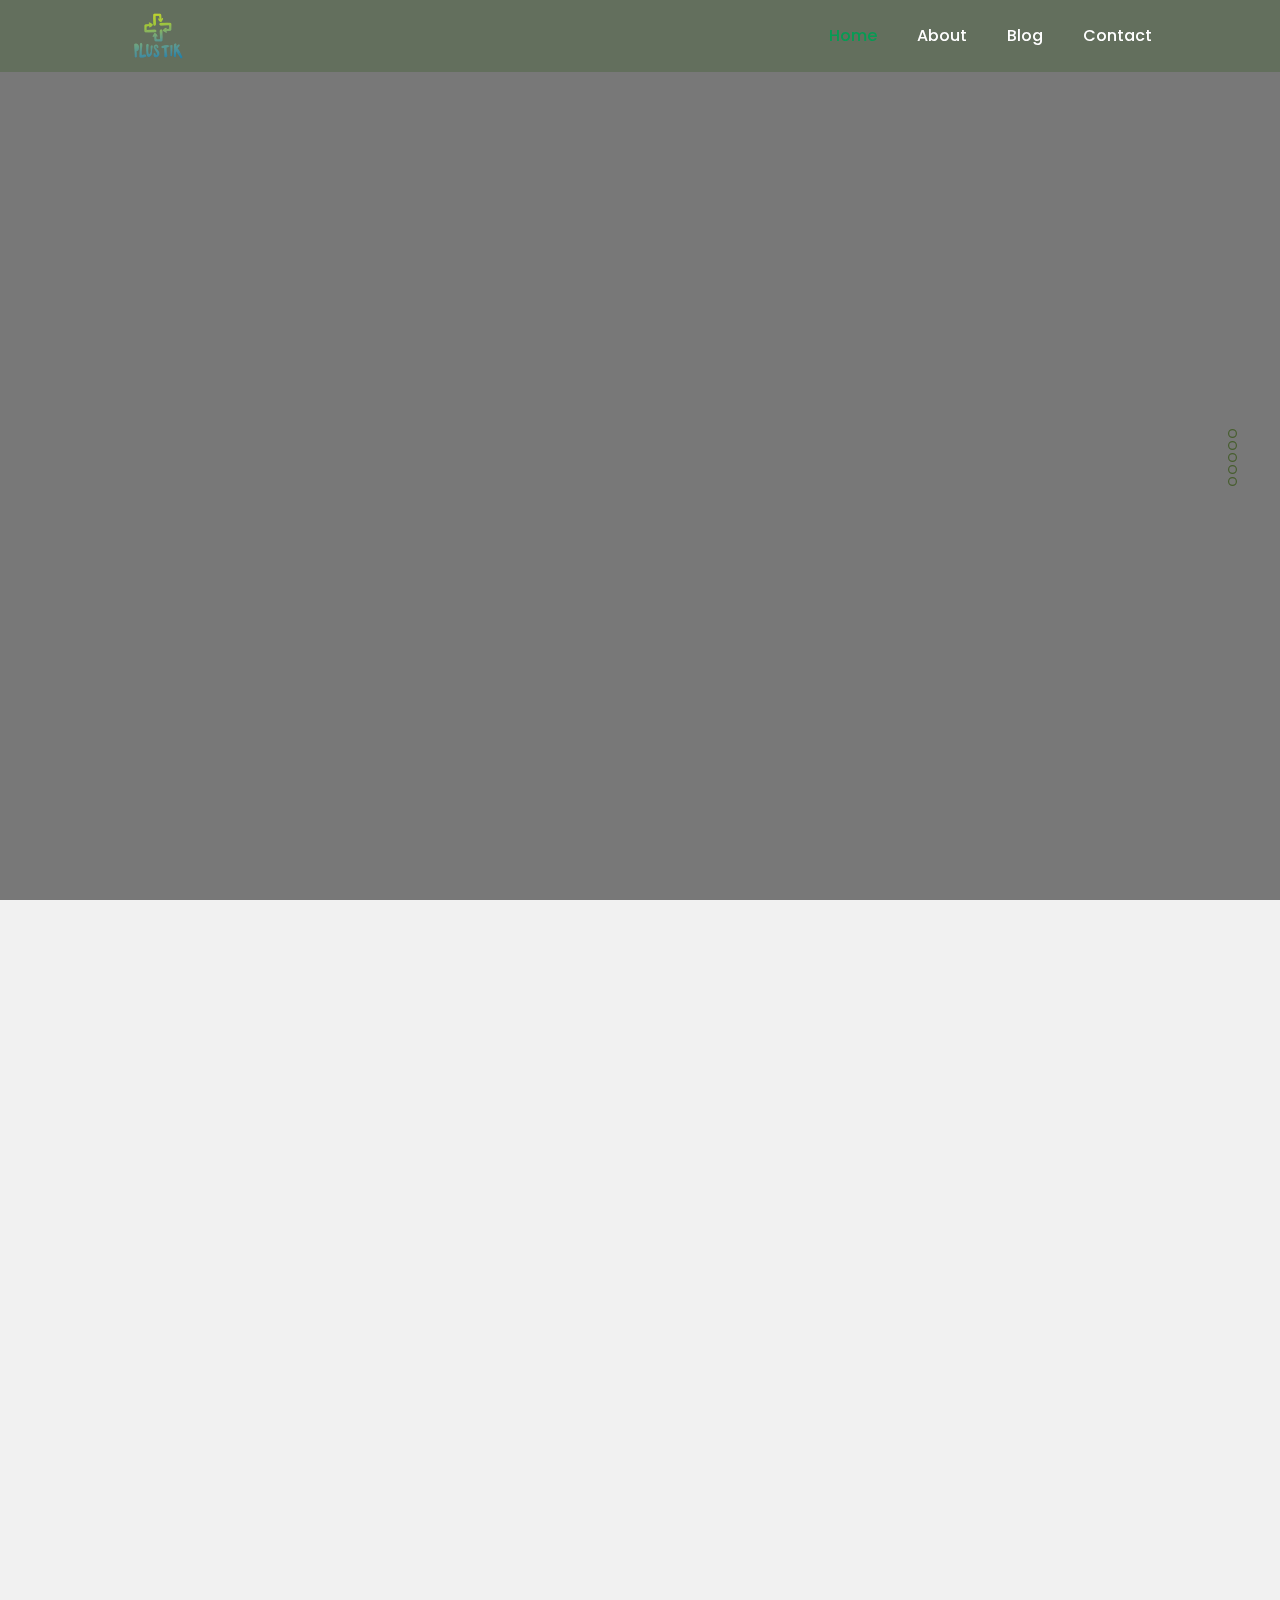
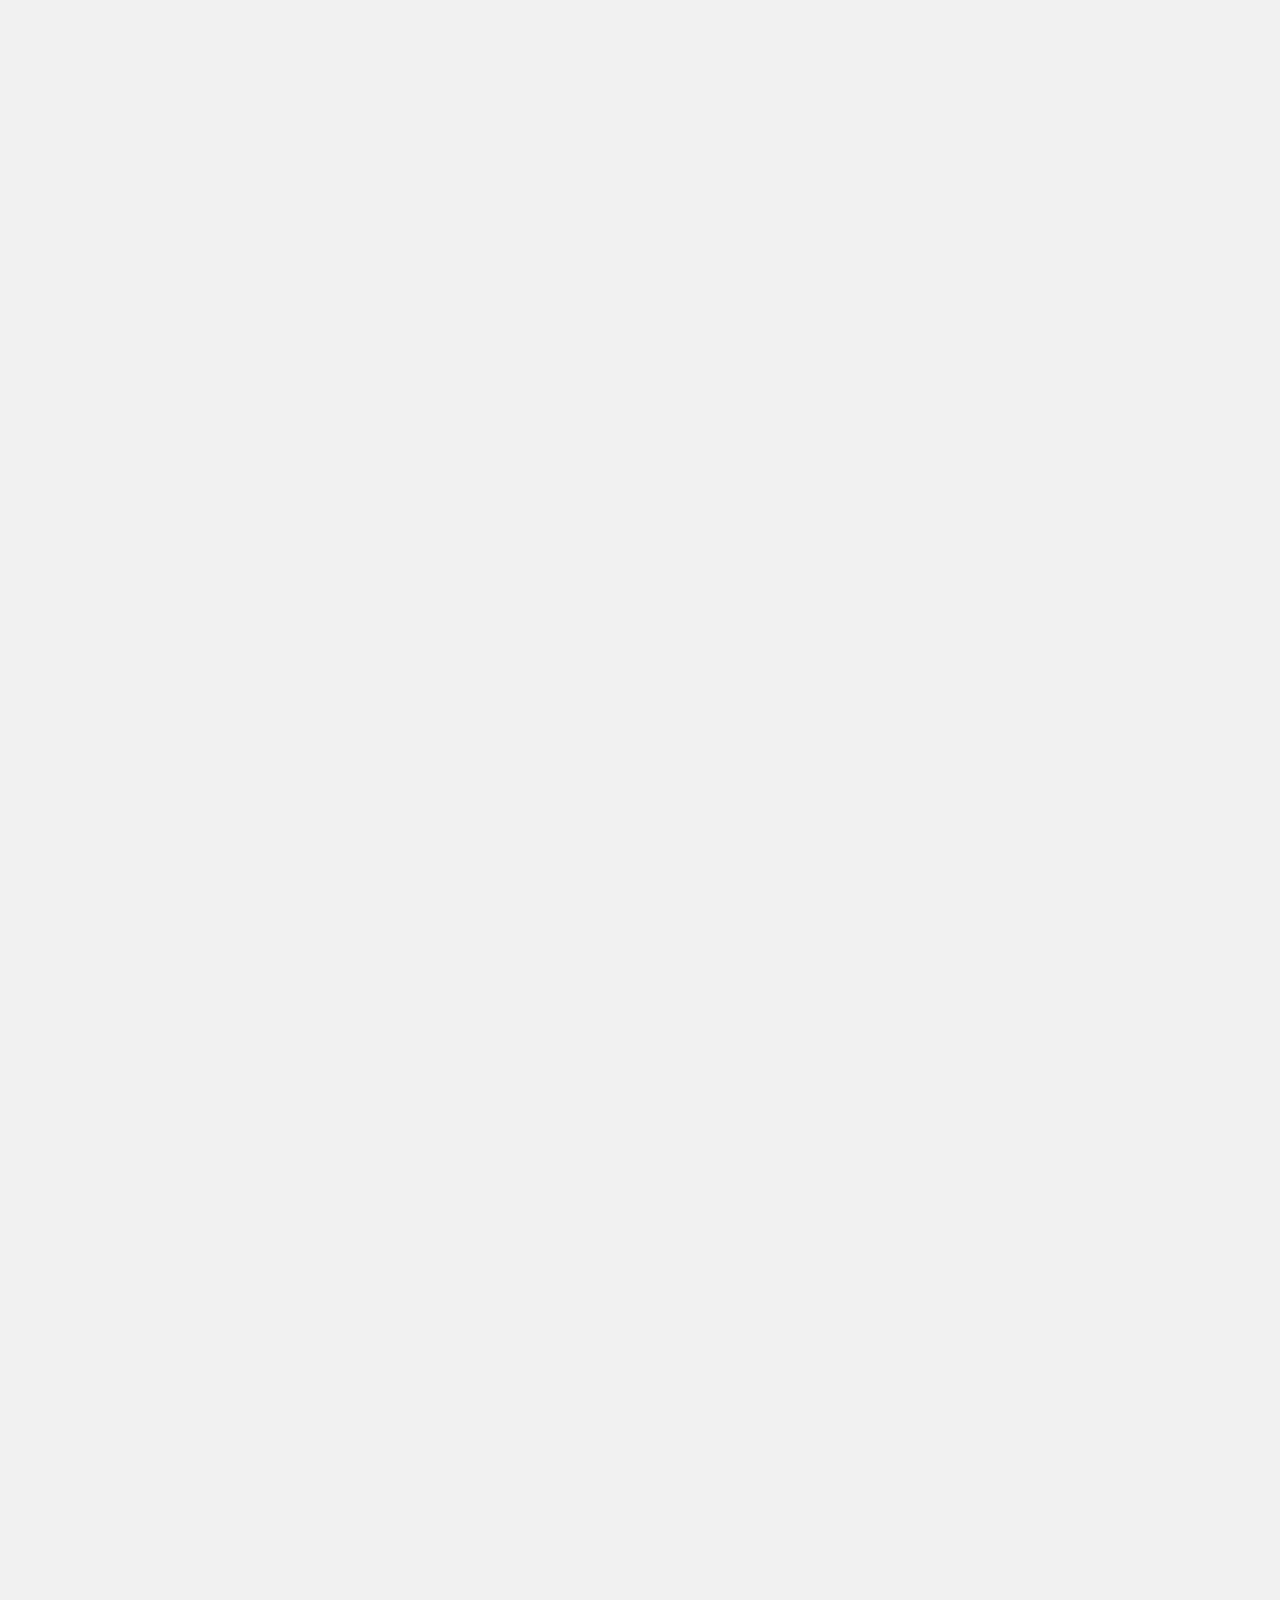
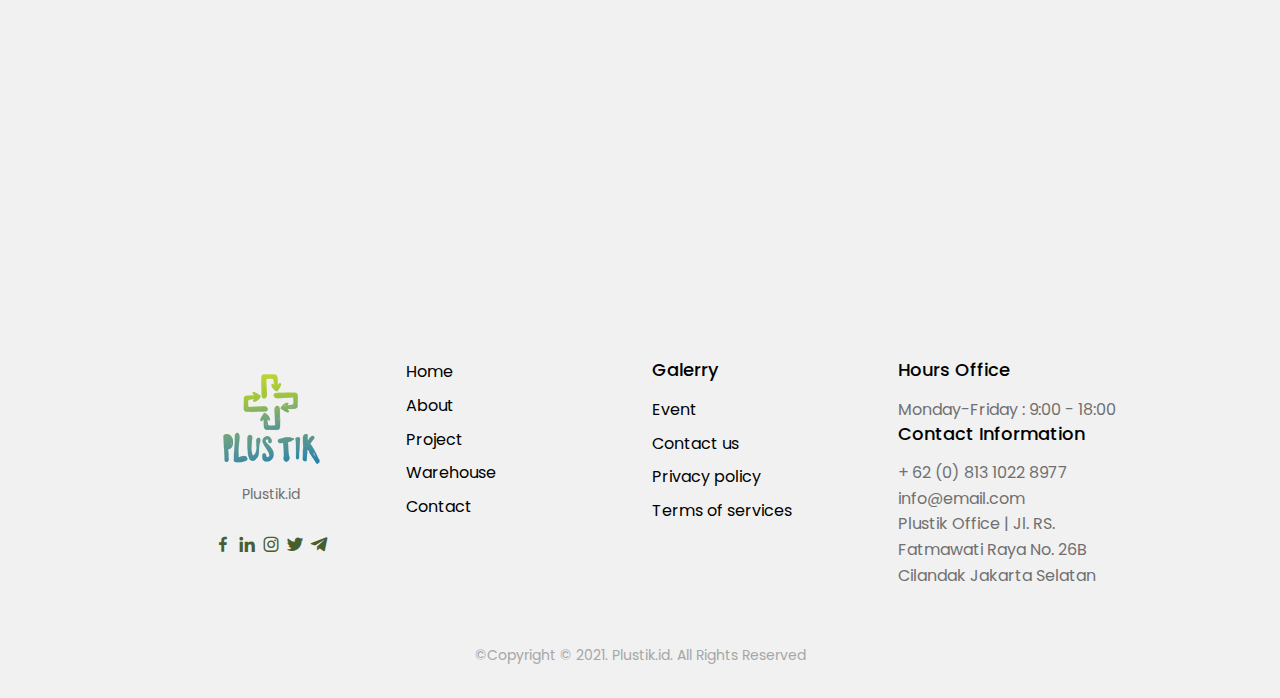
==== index.html @ 6c6746b0 "update" ====
<!DOCTYPE html>
<html lang="en">

<head>
    <meta charset="utf-8">
    <meta content="width=device-width, initial-scale=1.0" name="viewport">

    <title>Home - Plustik</title>
    <meta content="" name="description">
    <meta content="" name="keywords">

    <!-- Favicons -->
    <link href="assets/img/favico.png" rel="icon">

    <!-- Google Fonts -->
    <link href="https://fonts.googleapis.com/css?family=Open+Sans:300,300i,400,400i,600,600i,700,700i|Raleway:300,300i,400,400i,500,500i,600,600i,700,700i|Poppins:300,300i,400,400i,500,500i,600,600i,700,700i" rel="stylesheet">

    <!-- Vendor CSS Files -->
    <link href="assets/vendor/animate.css/animate.min.css" rel="stylesheet">
    <link href="assets/vendor/aos/aos.css" rel="stylesheet">
    <link href="assets/vendor/bootstrap/css/bootstrap.min.css" rel="stylesheet">
    <link href="assets/vendor/bootstrap-icons/bootstrap-icons.css" rel="stylesheet">
    <link href="assets/vendor/boxicons/css/boxicons.min.css" rel="stylesheet">
    <link href="assets/vendor/glightbox/css/glightbox.min.css" rel="stylesheet">
    <link href="assets/vendor/remixicon/remixicon.css" rel="stylesheet">
    <link href="assets/vendor/swiper/swiper-bundle.min.css" rel="stylesheet">

    <!-- Template Main CSS File -->
    <link href="assets/css/style-plastik.css" rel="stylesheet">


</head>

<body>



    <!--========== SCROLL TOP ==========-->
    <a href="#" class="scrolltop" id="scroll-top">
        <i class='bx bx-chevron-up scrolltop__icon'></i>
    </a>

    <!--========== HEADER ==========-->
    <header class="l-header" id="header">
        <nav class="nav bd-container">
            <a href="#" class="nav__logo"><img src="assets/img/favico.png" alt="" width="60px"></a>

            <div class="nav__menu" id="nav-menu">
                <ul class="nav__list">
                    <li class="nav__item"><a href="index.html" class="nav__link active-link">Home</a></li>
                    <li class="nav__item"><a href="about.html" class="nav__link">About</a></li>
                    <li class="nav__item"><a href="blog.html" class="nav__link">Blog</a></li>
                    <li class="nav__item"><a href="contact.html" class="nav__link">Contact</a></li>
                </ul>
            </div>

            <div class="nav__toggle" id="nav-toggle">
                <i class='bx bx-menu'></i>
            </div>
        </nav>
    </header>

    <main class="l-main">

        <div class="bullet-side-navbar">
            <ul class="navbullet flex-column">
                <li class="nav-item"><a class="nav-link" href="#hero"><span>Intro</span></a></li>
                <li class="nav-item"><a class="nav-link" href="#about-plastik"><span>About</span></a></li>
                <li class="nav-item"><a class="nav-link" href="#solution-plastik"><span>Solution</span></a></li>
                <li class="nav-item"><a class="nav-link" href="#recycling-plastik"><span>Chemical recycling</span></a></li>
                <li class="nav-item"><a class="nav-link" href="#Circular-plastik"><span>Circular Economy</span></a></li>
            </ul>
        </div>


        <!--========== HOME ==========-->
        <section class="hero" id="hero">

            <div class="texture"></div>

            <video loop muted autoplay preload="auto">
                  <source src="assets/img/video/plustik.mp4" type="video/mp4">
                  Your browser does not support the video tag.  
            </video>


        </section>



        <!--========== About Plustik.id ==========-->
        <section class="about-plastik section bd-container " id="about-plastik">
            <div class="row">

                <div class="col-lg-6">
                    <div class="boximg" data-aos="fade-right" data-aos-delay="200">
                        <img src="assets/img/warehouse/warehouse-01.png" class="img-fluid" alt="">

                    </div>
                </div>

                <div class="col-lg-6 mt-4 mt-lg-0">
                    <div class="boxcontent" data-aos="zoom-in" data-aos-delay="200">
                        <div class="tag">
                            <span>About</span></div>
                        <h3>PLASTIC ENERGY</h3>
                        <p>

                            We offer a global and sustainable solution to help prevent plastic pollution, by transforming previously unrecyclable plastic waste into a valuable resource. Our patented and proven technology converts end-of-life plastic waste into an optimal feedstock
                            (TACOIL) for making clean recycled plastics (Plastic2Plastic). Plastic Energy’s UK-based team of technology specialists have over 10 years’ experience of developing the unique, patented process called Thermal Anaerobic Conversion
                            (TAC). We own and operate two chemical recycling plants in Almeria and Seville (Spain) – operational since 2016 and 2017 respectively.
                        </p>
                        <p><a href="# " class="btn btn-about-plastik btn-hover-white ">About Us</a></p>
                    </div>
                </div>







            </div>
        </section>


        <!--========== Solution Plustik.id ==========-->
        <section class="solution-plastik section bd-container " id="solution-plastik">
            <div class="row">

                <div class="col-lg-6 mt-4 mt-lg-0">
                    <div class="boxcontent" data-aos="fade-right" data-aos-delay="200">
                        <div class="tag">
                            <h3>A Solution To Prevent Pollution</h3>
                            <h2><i class="bi bi-tag"></i>20X</h2>
                            <p>The use of plastics has increased twentyfold in the past half-century and is expected to double in the next 20 years.</p>
                            <h2><i class="bi bi-tag"></i>1M+</h2>
                            <p>Every day more than one million tonne of plastics are produced worldwide.</p>
                            <h2><i class="bi bi-tag"></i>8M+</h2>
                            <p>Tonnes of plastic waste leaks into the world’s oceans every year.</p>
                            <h2><i class="bi bi-tag"></i>14%</h2>
                            <p>With around 40% of all plastic being plastic packaging, only around 14% is recycled worldwide, with 40% landfilled, 14% incinerated and 32% leaked into our oceans.</p>
                        </div>
                    </div>
                </div>

                <div class="col-lg-6">
                    <div class="boximg" data-aos="zoom-in" data-aos-delay="200">
                        <img src="assets/img/warehouse/warehouse-01.png" class="img-fluid" alt="">

                    </div>
                </div>

            </div>
        </section>




        <!--========== Chemical recycling Plustik.id ==========-->
        <section class="recycling-plastik section bd-container " id="recycling-plastik">
            <div class="row">

                <div class="col-lg-6">
                    <div class="boximg" data-aos="zoom-in" data-aos-delay="200">
                        <img src="https://plasticenergy.com/wp-content/uploads/2020/09/Large-Diagram-V2.gif" class="img-fluid" alt="">

                    </div>
                </div>

                <div class="col-lg-6 mt-4 mt-lg-0">
                    <div class="boxcontent" data-aos="fade-left" data-aos-delay="200">
                        <div class="tag">
                            <span>Chemical recycling</span></div>
                        <h3>A solution to recycle plastic that cannot be mechanically recycled</h3>
                        <p>
                            Plastic Energy, with its proven technology, has a solution to recycle end-of-life plastic waste. By endlessly transforming plastics, chemical recycling contributes to creating a circular economy.
                        </p>
                        <p>
                            The process also reduces the need for incineration, offering an environmentally friendly and profitable alternative for end-of-life plastics.
                        </p>
                        <p><a href="# " class="btn btn-recycling-plastik btn-hover-white ">Whatch The 3D Video</a></p>
                    </div>
                </div>
            </div>
        </section>


        <!--========== Circular Economy Plustik.id ==========-->
        <section class="Circular-plastik section bd-container " id="Circular-plastik">
            <div class="row">
                <div class="col-lg-6 mt-4 mt-lg-0">
                    <div class="boxcontent" data-aos="fade-right" data-aos-delay="200">
                        <div class="tag">
                            <span>Closing The "Plastic Loop"</span></div>
                        <h3>Circular Economy</h3>
                        <p>
                            By endlessly recycling previously unrecyclable plastic waste, we contribute to creating a circular economy for plastics.
                        </p>
                        <p>
                            TClosing the plastic loop would dramatically improve the environment and create employment.
                        </p>
                        <p>
                            Plastic Energy is committed to supporting the UN Sustainable Development Goals.
                        </p>
                        <p><a href="# " class="btn btn-recycling-plastik btn-hover-white ">Whatch The 3D Video</a></p>
                    </div>
                </div>

                <div class="col-lg-6">
                    <div class="boximg" data-aos="zoom-in" data-aos-delay="200">
                        <img src="https://plasticenergy.com/wp-content/uploads/2020/09/Slide-5_Circular-economy-2.gif" class="img-fluid" alt="">
                    </div>
                </div>
            </div>
        </section>













        <section class="contact section bd-container " id="contact ">
            <div class="box" data-aos="fade-up" data-aos-delay="200">
                <div class="contact__container bd-grid ">

                    <div class="contact__data ">
                        <span class="section-subtitle contact__initial ">Let's talk</span>
                        <h2 class="section-title contact__initial ">Media and News</h2>
                        <p class="contact__description ">If you want to reserve a table in our restaurant, contact us and we will attend you quickly, with our 24/7 chat service.</p>
                    </div>

                    <div class="contact__button ">
                        <a href="blog.html" class="button ">Media and News</a>
                    </div>
                </div>
            </div>
        </section>

    </main>

    <!--========== FOOTER ==========-->
    <footer class="footer section bd-container ">
        <div class="footer__container bd-grid ">
            <div class="footer-content">
                <a href="# " class="footer-logo"><img src="assets/img/favico.png " alt=" "></a>
                <span class="footer-description ">Plustik.id</span>
                <div>
                    <a href="# " class="footer-social "><i class='bx bxl-facebook'></i></a>
                    <a href="# " class="footer-social "><i class='bx bxl-linkedin'></i></a>
                    <a href="# " class="footer-social "><i class='bx bxl-instagram'></i></a>
                    <a href="# " class="footer-social "><i class='bx bxl-twitter'></i></a>
                    <a href="# " class="footer-social "><i class='bx bxl-telegram'></i></a>
                </div>
            </div>

            <div class="footer-menu ">
                <ul>
                    <li><a href="# " class="footer-link ">Home</a></li>
                    <li><a href="# " class="footer-link ">About</a></li>
                    <li><a href="# " class="footer-link ">Project</a></li>
                    <li><a href="# " class="footer-link ">Warehouse</a></li>
                    <li><a href="# " class="footer-link ">Contact</a></li>
                </ul>
            </div>

            <div class="footer-galery ">
                <h3 class="footer-title ">Galerry</h3>
                <ul>
                    <li><a href="# " class="footer-link ">Event</a></li>
                    <li><a href="# " class="footer-link ">Contact us</a></li>
                    <li><a href="# " class="footer-link ">Privacy policy</a></li>
                    <li><a href="# " class="footer-link ">Terms of services</a></li>
                </ul>
            </div>

            <div class="footer-information ">
                <h3 class="footer-title ">Hours Office</h3>
                <ul>
                    <li>Monday-Friday : 9:00 - 18:00</li>
                </ul>
                <h3 class="footer-title ">Contact Information</h3>
                <ul>
                    <li>+ 62 (0) 813 1022 8977</li>
                    <li>info@email.com</li>
                    <li>Plustik Office | Jl. RS. Fatmawati Raya No. 26B Cilandak Jakarta Selatan</li>
                </ul>
            </div>
        </div>

        <p class="footer-copy ">&#169;Copyright © 2021. Plustik.id. All Rights Reserved </p>
    </footer>

    <div id="preloader "></div>


    <!-- Vendor JS Files -->
    <script src="assets/vendor/aos/aos.js "></script>
    <script src="assets/vendor/bootstrap/js/bootstrap.bundle.min.js "></script>
    <script src="assets/vendor/glightbox/js/glightbox.min.js "></script>
    <script src="assets/vendor/isotope-layout/isotope.pkgd.min.js "></script>
    <script src="assets/vendor/php-email-form/validate.js "></script>
    <script src="assets/vendor/swiper/swiper-bundle.min.js "></script>

    <!-- Template Main JS File -->
    <script src="assets/js/main.js "></script>


</body>

</html>
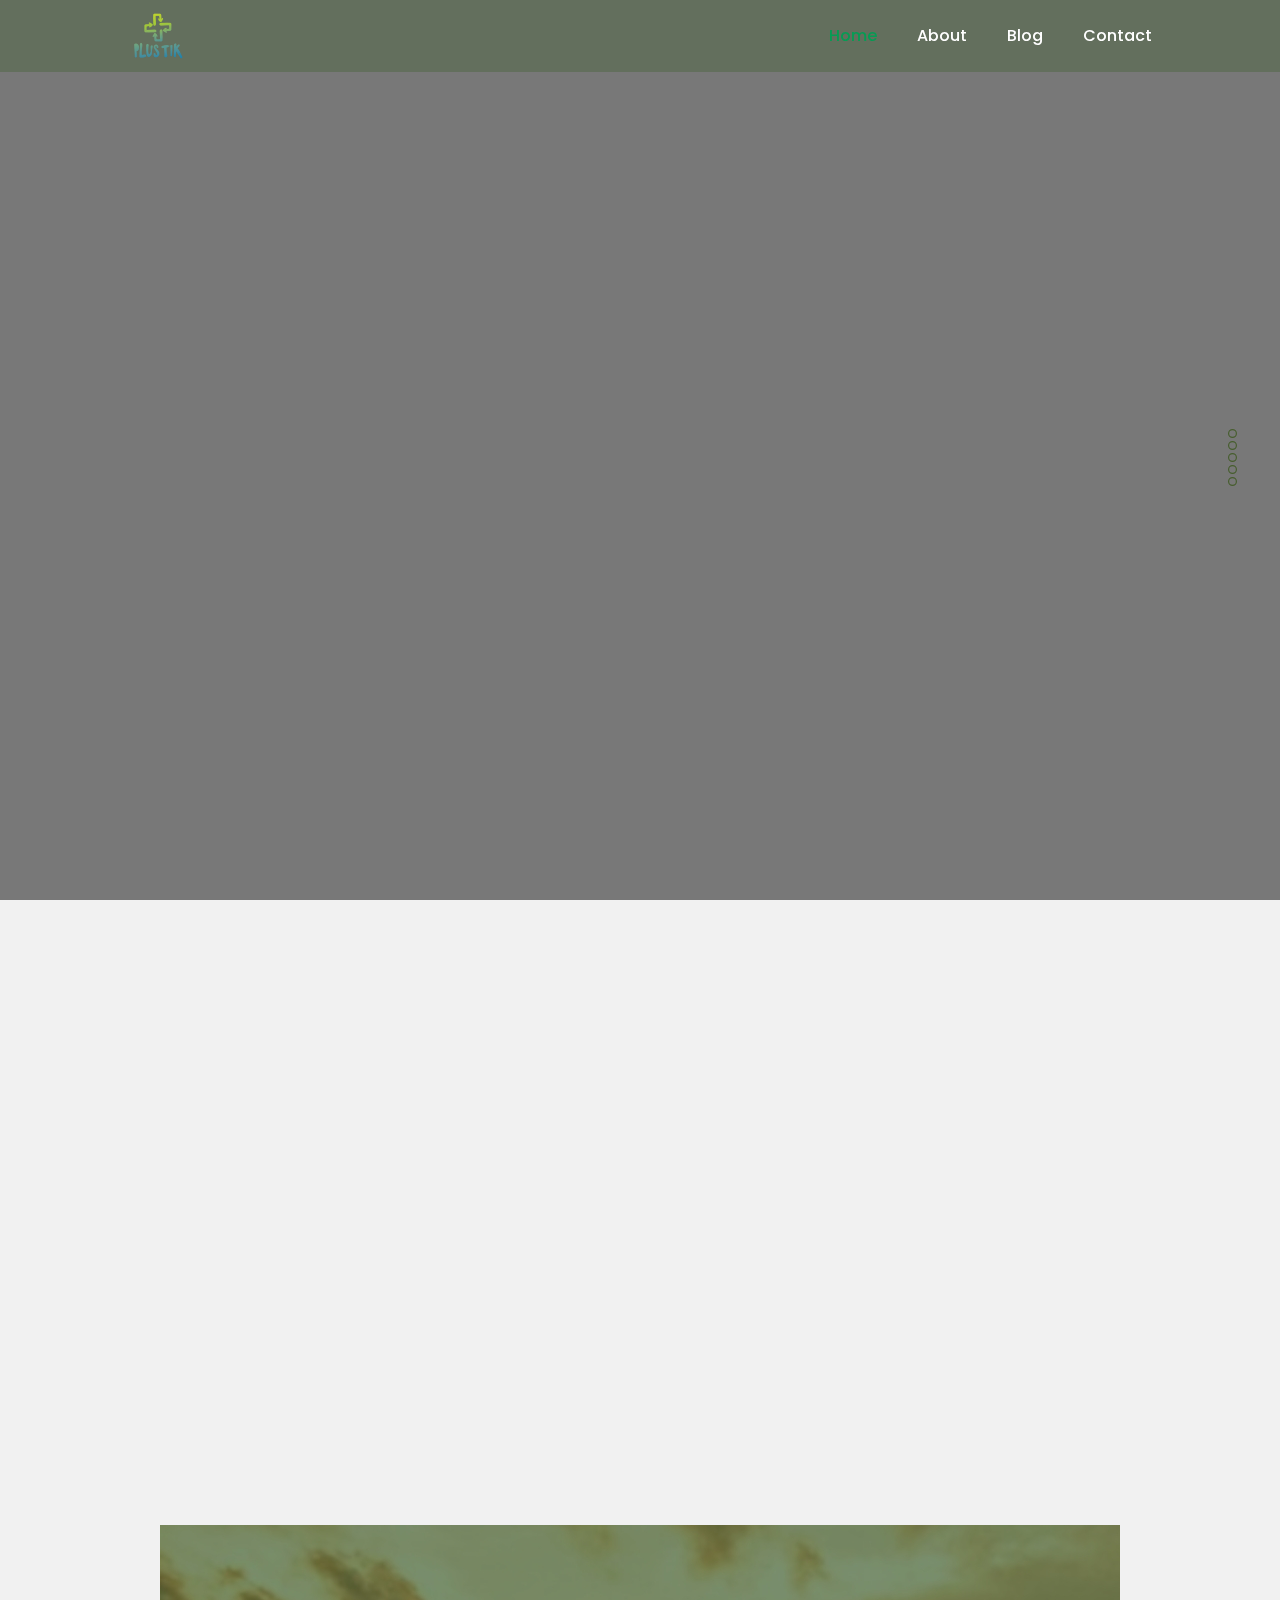
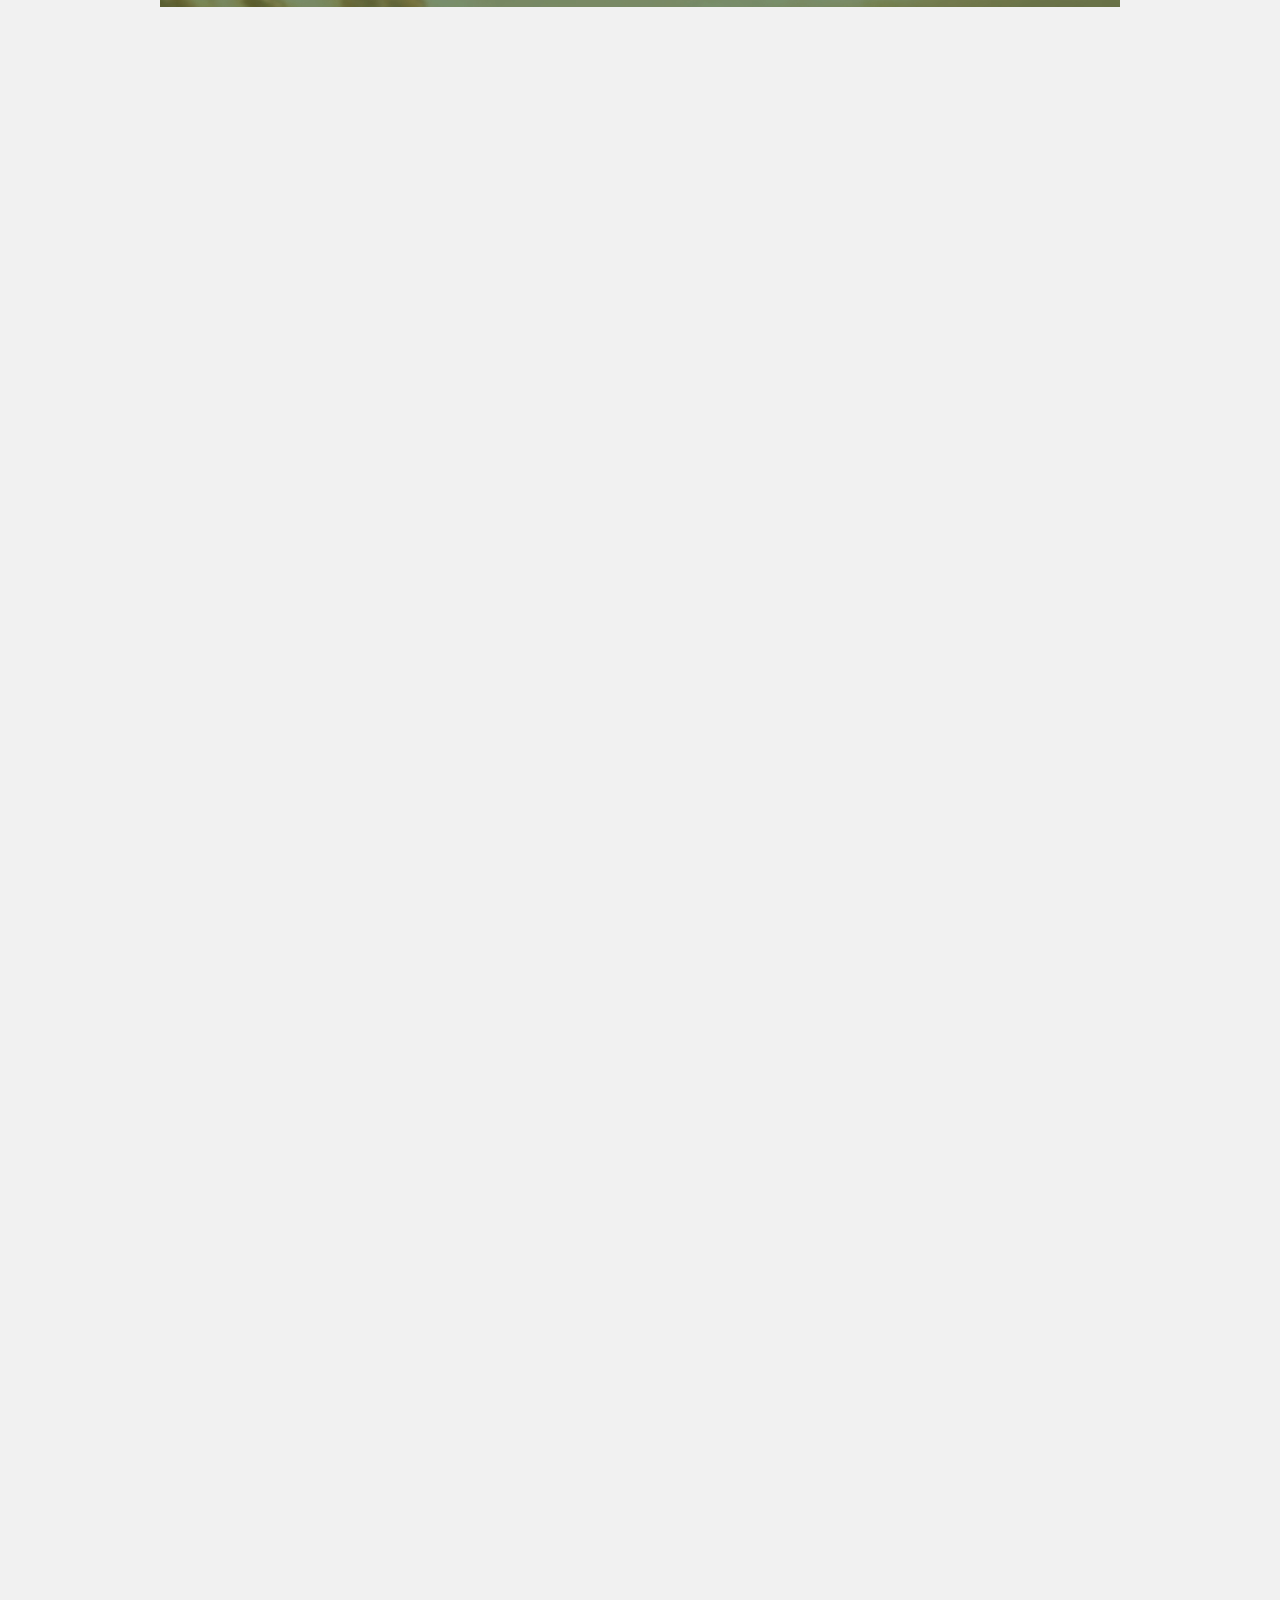
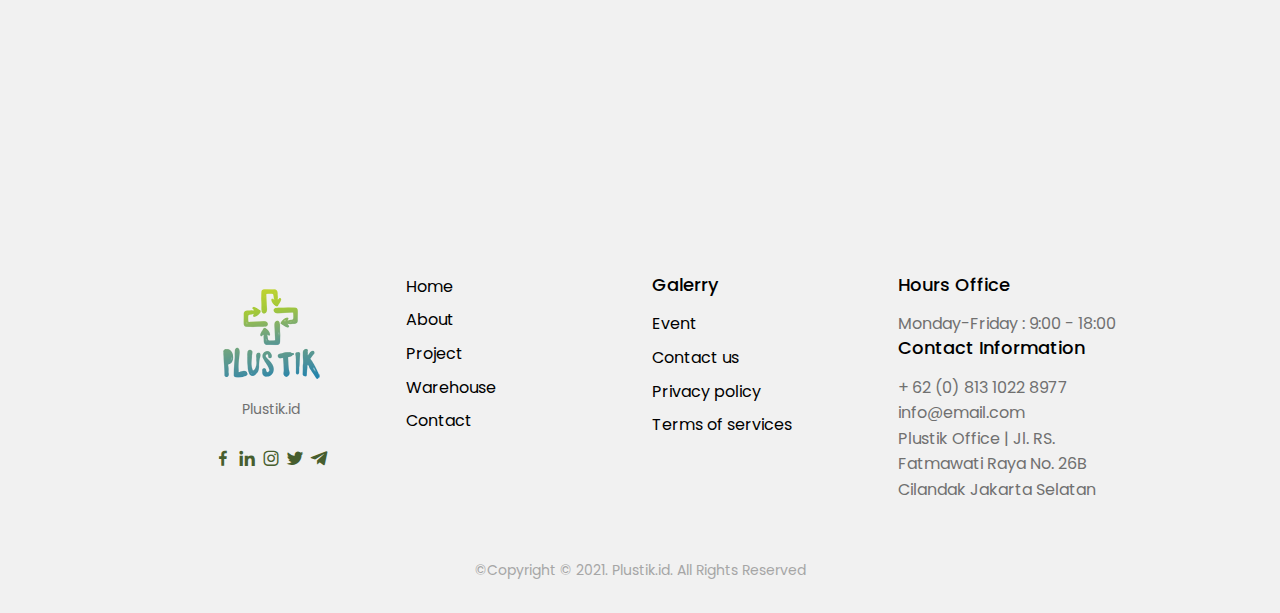
==== commit cb9dd0af: "update" ====
--- a/index.html
+++ b/index.html
@@ -125,33 +125,33 @@
 
 
         <!--========== Solution Plustik.id ==========-->
-        <section class="solution-plastik section bd-container " id="solution-plastik">
-            <div class="row">
-
-                <div class="col-lg-6 mt-4 mt-lg-0">
-                    <div class="boxcontent" data-aos="fade-right" data-aos-delay="200">
-                        <div class="tag">
-                            <h3>A Solution To Prevent Pollution</h3>
-                            <h2><i class="bi bi-tag"></i>20X</h2>
-                            <p>The use of plastics has increased twentyfold in the past half-century and is expected to double in the next 20 years.</p>
-                            <h2><i class="bi bi-tag"></i>1M+</h2>
-                            <p>Every day more than one million tonne of plastics are produced worldwide.</p>
-                            <h2><i class="bi bi-tag"></i>8M+</h2>
-                            <p>Tonnes of plastic waste leaks into the world’s oceans every year.</p>
-                            <h2><i class="bi bi-tag"></i>14%</h2>
-                            <p>With around 40% of all plastic being plastic packaging, only around 14% is recycled worldwide, with 40% landfilled, 14% incinerated and 32% leaked into our oceans.</p>
-                        </div>
-                    </div>
-                </div>
-
-                <div class="col-lg-6">
-                    <div class="boximg" data-aos="zoom-in" data-aos-delay="200">
-                        <img src="assets/img/warehouse/warehouse-01.png" class="img-fluid" alt="">
-
-                    </div>
-                </div>
-
-            </div>
+        <section class="solution-plastik section bd-container " id="solution-plastik" style="background-image: url( 'assets/img/bg-contact.jpg'); "></section>
+        <div class="row">
+
+            <div class="col-lg-6 mt-4 mt-lg-0">
+                <div class="boxcontent" data-aos="fade-right" data-aos-delay="200">
+                    <div class="tag">
+                        <h3>A Solution To Prevent Pollution</h3>
+                        <h2><i class="bi bi-tag"></i>20X</h2>
+                        <p>The use of plastics has increased twentyfold in the past half-century and is expected to double in the next 20 years.</p>
+                        <h2><i class="bi bi-tag"></i>1M+</h2>
+                        <p>Every day more than one million tonne of plastics are produced worldwide.</p>
+                        <h2><i class="bi bi-tag"></i>8M+</h2>
+                        <p>Tonnes of plastic waste leaks into the world’s oceans every year.</p>
+                        <h2><i class="bi bi-tag"></i>14%</h2>
+                        <p>With around 40% of all plastic being plastic packaging, only around 14% is recycled worldwide, with 40% landfilled, 14% incinerated and 32% leaked into our oceans.</p>
+                    </div>
+                </div>
+            </div>
+
+            <div class="col-lg-6">
+                <div class="boximg" data-aos="zoom-in" data-aos-delay="200">
+                    <img src="assets/img/warehouse/warehouse-01.png" class="img-fluid" alt="">
+
+                </div>
+            </div>
+
+        </div>
         </section>
 
 
--- a/assets/css/style-plastik.css
+++ b/assets/css/style-plastik.css
@@ -1256,13 +1256,6 @@
     height: 100%;
 }
 
-.solution-plastik .boxcontent2 {
-    padding: 50px 25px 25px 25px;
-    text-align: right;
-    transition: 0.3s;
-    height: 100%;
-}
-
 .solution-plastik .boximg img {
     transition: 0.5s;
     transform: scale(1.1);
@@ -1288,6 +1281,7 @@
 .solution-plastik .boxcontent p {
     font-size: 14px;
     color: #000000;
+    padding-bottom: 20px;
 }
 
 .solution-plastik .boxcontent:hover {
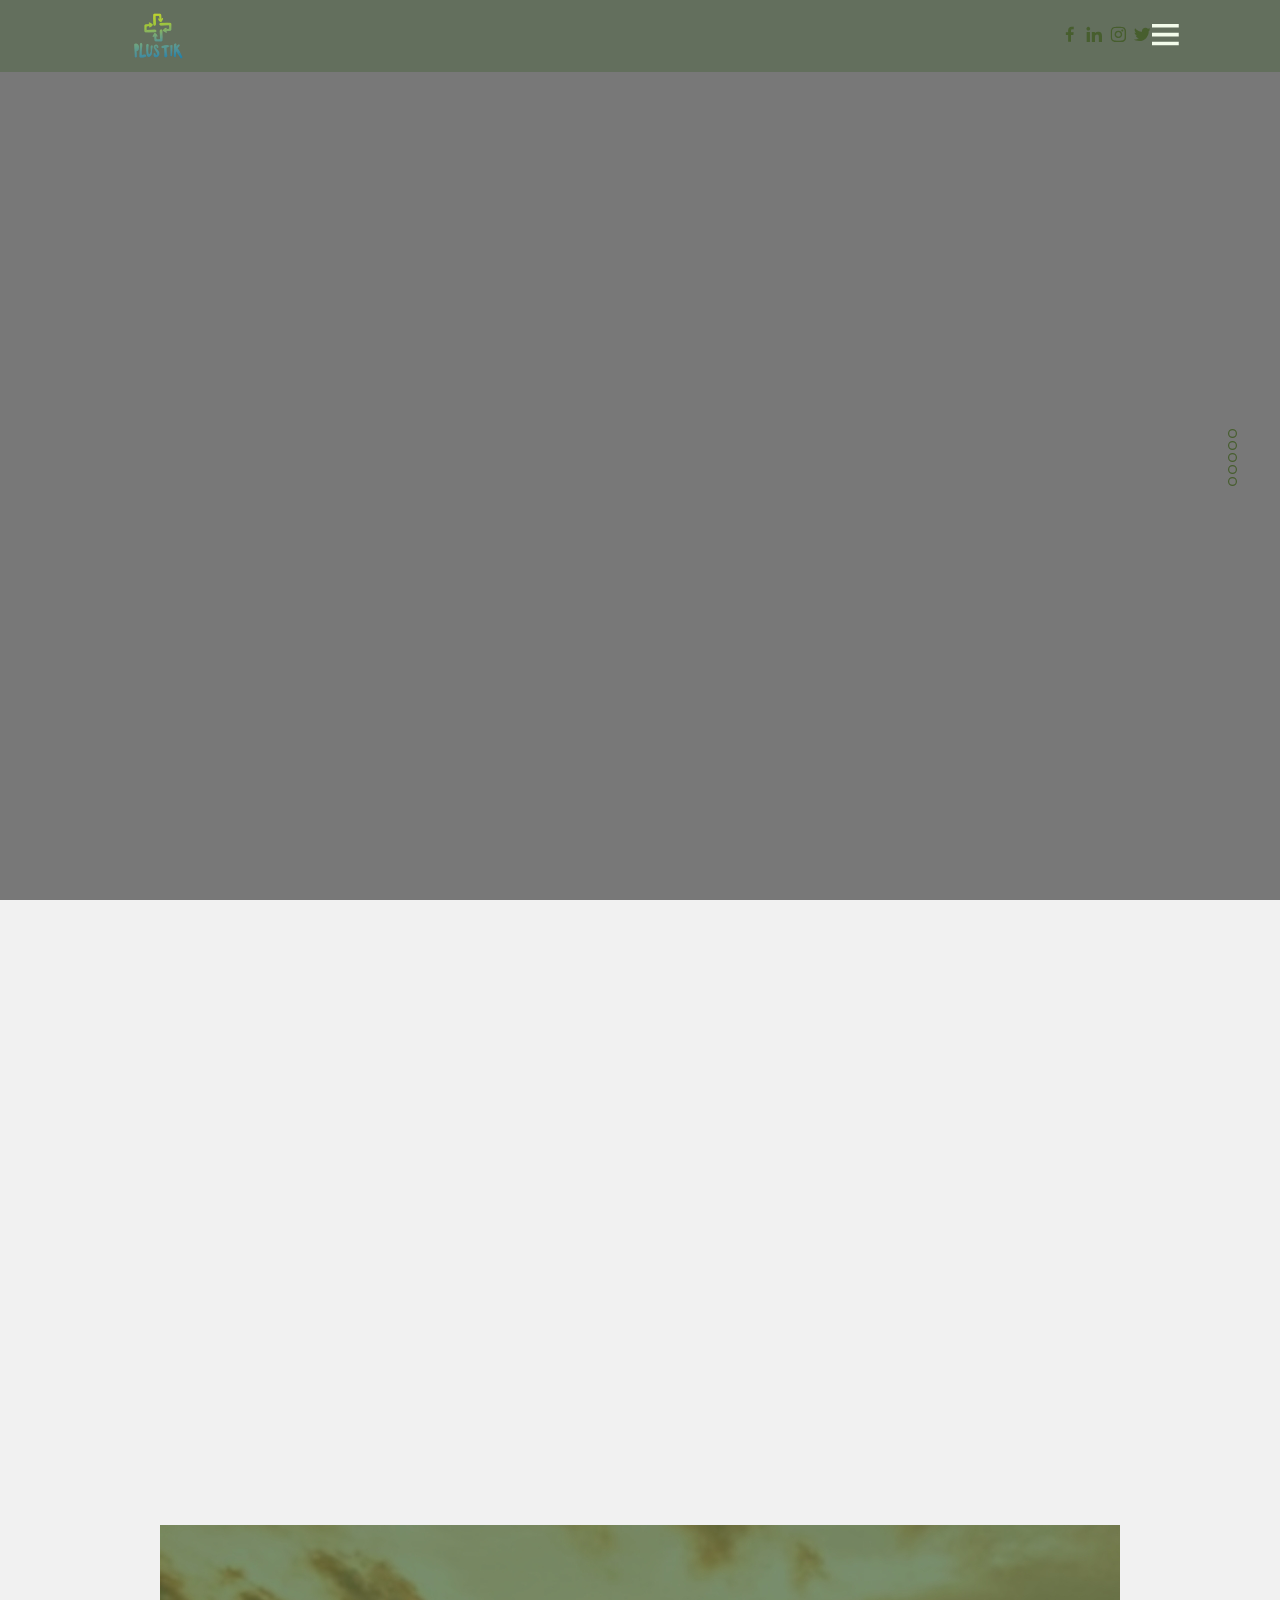
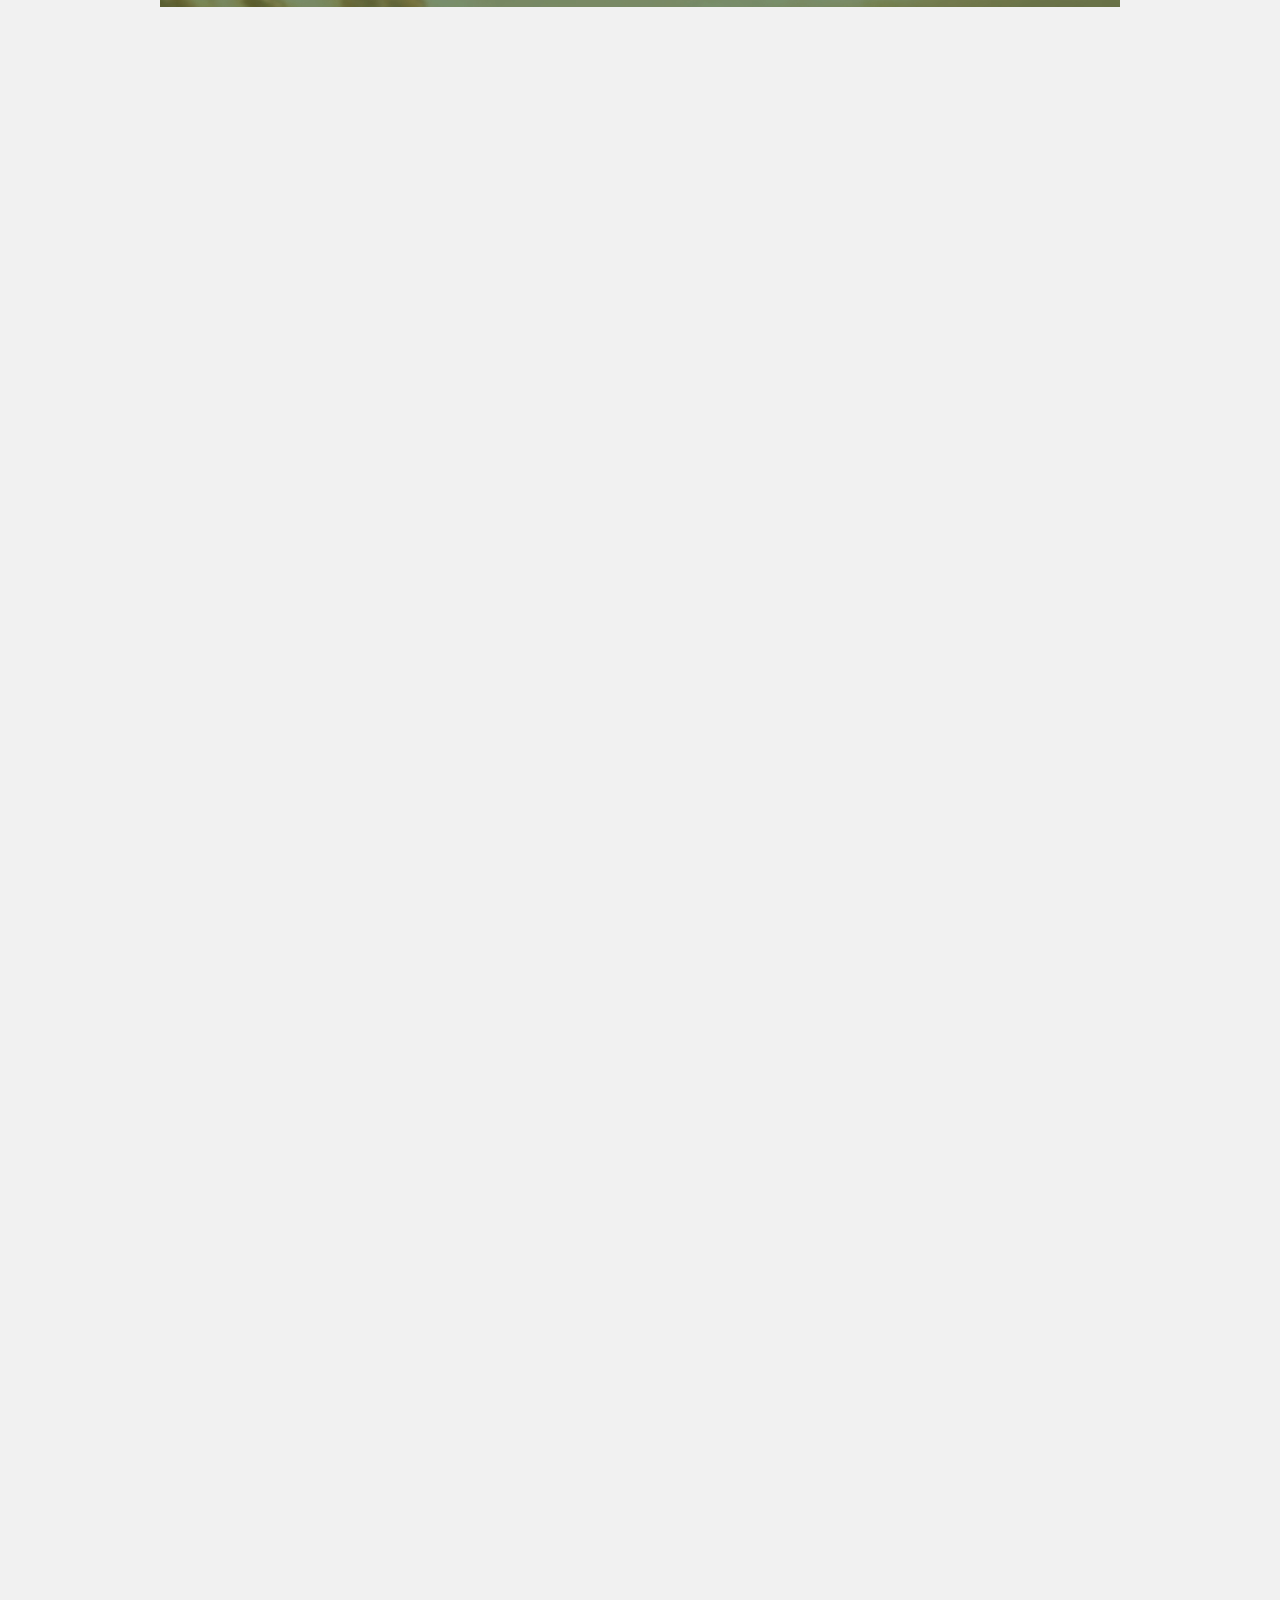
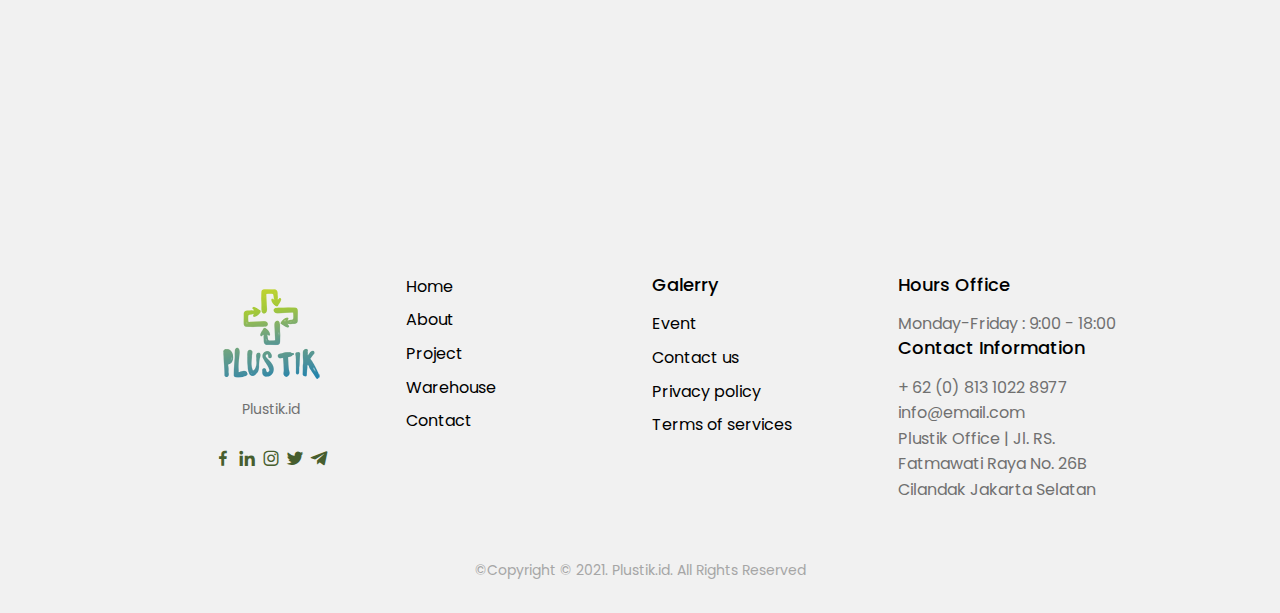
==== commit 70b7e6e3: "burger menu" ====
--- a/index.html
+++ b/index.html
@@ -45,17 +45,27 @@
         <nav class="nav bd-container">
             <a href="#" class="nav__logo"><img src="assets/img/favico.png" alt="" width="60px"></a>
 
-            <div class="nav__menu" id="nav-menu">
-                <ul class="nav__list">
-                    <li class="nav__item"><a href="index.html" class="nav__link active-link">Home</a></li>
-                    <li class="nav__item"><a href="about.html" class="nav__link">About</a></li>
-                    <li class="nav__item"><a href="blog.html" class="nav__link">Blog</a></li>
-                    <li class="nav__item"><a href="contact.html" class="nav__link">Contact</a></li>
-                </ul>
-            </div>
-
-            <div class="nav__toggle" id="nav-toggle">
-                <i class='bx bx-menu'></i>
+            <div>
+                <a href="# " class="footer-social "><i class='bx bxl-facebook'></i></a>
+                <a href="# " class="footer-social "><i class='bx bxl-linkedin'></i></a>
+                <a href="# " class="footer-social "><i class='bx bxl-instagram'></i></a>
+                <a href="# " class="footer-social "><i class='bx bxl-twitter'></i></a>
+
+                <label for="slide_menu_right" class="menu_button"></label>
+                <input id="slide_menu_right" class="menu_toggle" type="checkbox">
+                <div class="menu_wrap">
+                    <label for="slide_menu_right" class="menu_close"></label>
+                    <ul class="menu_list">
+                        <li><a href="index.html">Home</a></li>
+                        <li><a href="about.html">About Us</a></li>
+                        <li><a href="blog.html">Media and News</a></li>
+                        <li><a href="contact.html">Contact</a></li>
+                    </ul>
+                </div>
+                <label for="slide_menu_right" class="menu_overlay"></label>
+
+
+
             </div>
         </nav>
     </header>
--- a/assets/css/style-plastik.css
+++ b/assets/css/style-plastik.css
@@ -1483,4 +1483,116 @@
 
 .Circular-plastik .box:hover img {
     transform: scale(1);
+}
+
+.menu_button {
+    background: url(../img/icon-menu/menu.png) no-repeat scroll center center transparent;
+    padding: 5px;
+    position: absolute;
+    width: 30px;
+    height: 30px;
+    right: 100px;
+    top: 20px;
+    text-indent: -9999px;
+    transition: all 0.3s;
+}
+
+.menu_wrap {
+    background-color: #436134;
+    padding: 40px 0;
+    overflow: hidden;
+    transition: all 0.3s;
+    position: fixed;
+    width: 300px;
+    top: 0;
+    right: -300px;
+    bottom: 0;
+    z-index: 999;
+}
+
+.menu_overlay {
+    background: rgba(0, 0, 0, 0.4);
+    display: none;
+    position: fixed;
+    left: 0;
+    right: 0;
+    top: 0;
+    bottom: 0;
+    z-index: 900;
+}
+
+.menu_close {
+    background: url(../img/icon-menu/close.png) no-repeat scroll center center transparent;
+    opacity: 0;
+    position: absolute;
+    width: 35px;
+    height: 35px;
+    right: 20px;
+    top: 22px;
+    text-indent: -9999px;
+    transition: all 0.3s;
+    z-index: 1000;
+}
+
+.menu_wrap:hover>.menu_close {
+    opacity: 1;
+}
+
+.menu_toggle {
+    display: none;
+}
+
+.menu_toggle:checked+.menu_wrap {
+    right: 0;
+}
+
+.menu_toggle:checked~.menu_overlay {
+    display: block;
+}
+
+.menu_list {
+    margin-top: 20px;
+    position: absolute;
+    top: 0px;
+    left: 0;
+    bottom: 0px;
+    width: 100%;
+    height: inherit;
+    display: block;
+    overflow: hidden;
+}
+
+.menu_wrap:hover .menu_list {
+    overflow-y: auto;
+}
+
+.menu_list {
+    list-style-type: none;
+}
+
+.menu_list li {
+    display: block;
+}
+
+.menu_list li:first-child {
+    border-top: medium none;
+}
+
+.menu_list li a {
+    display: block;
+    padding: 10px 20px;
+    font-size: 18px;
+    color: #FFF;
+    text-decoration: none;
+}
+
+.menu_list ul li a i {
+    width: 50px;
+    height: 35px;
+    text-align: center;
+    padding-top: 15px;
+}
+
+.menu_list li a:hover {
+    color: #000;
 }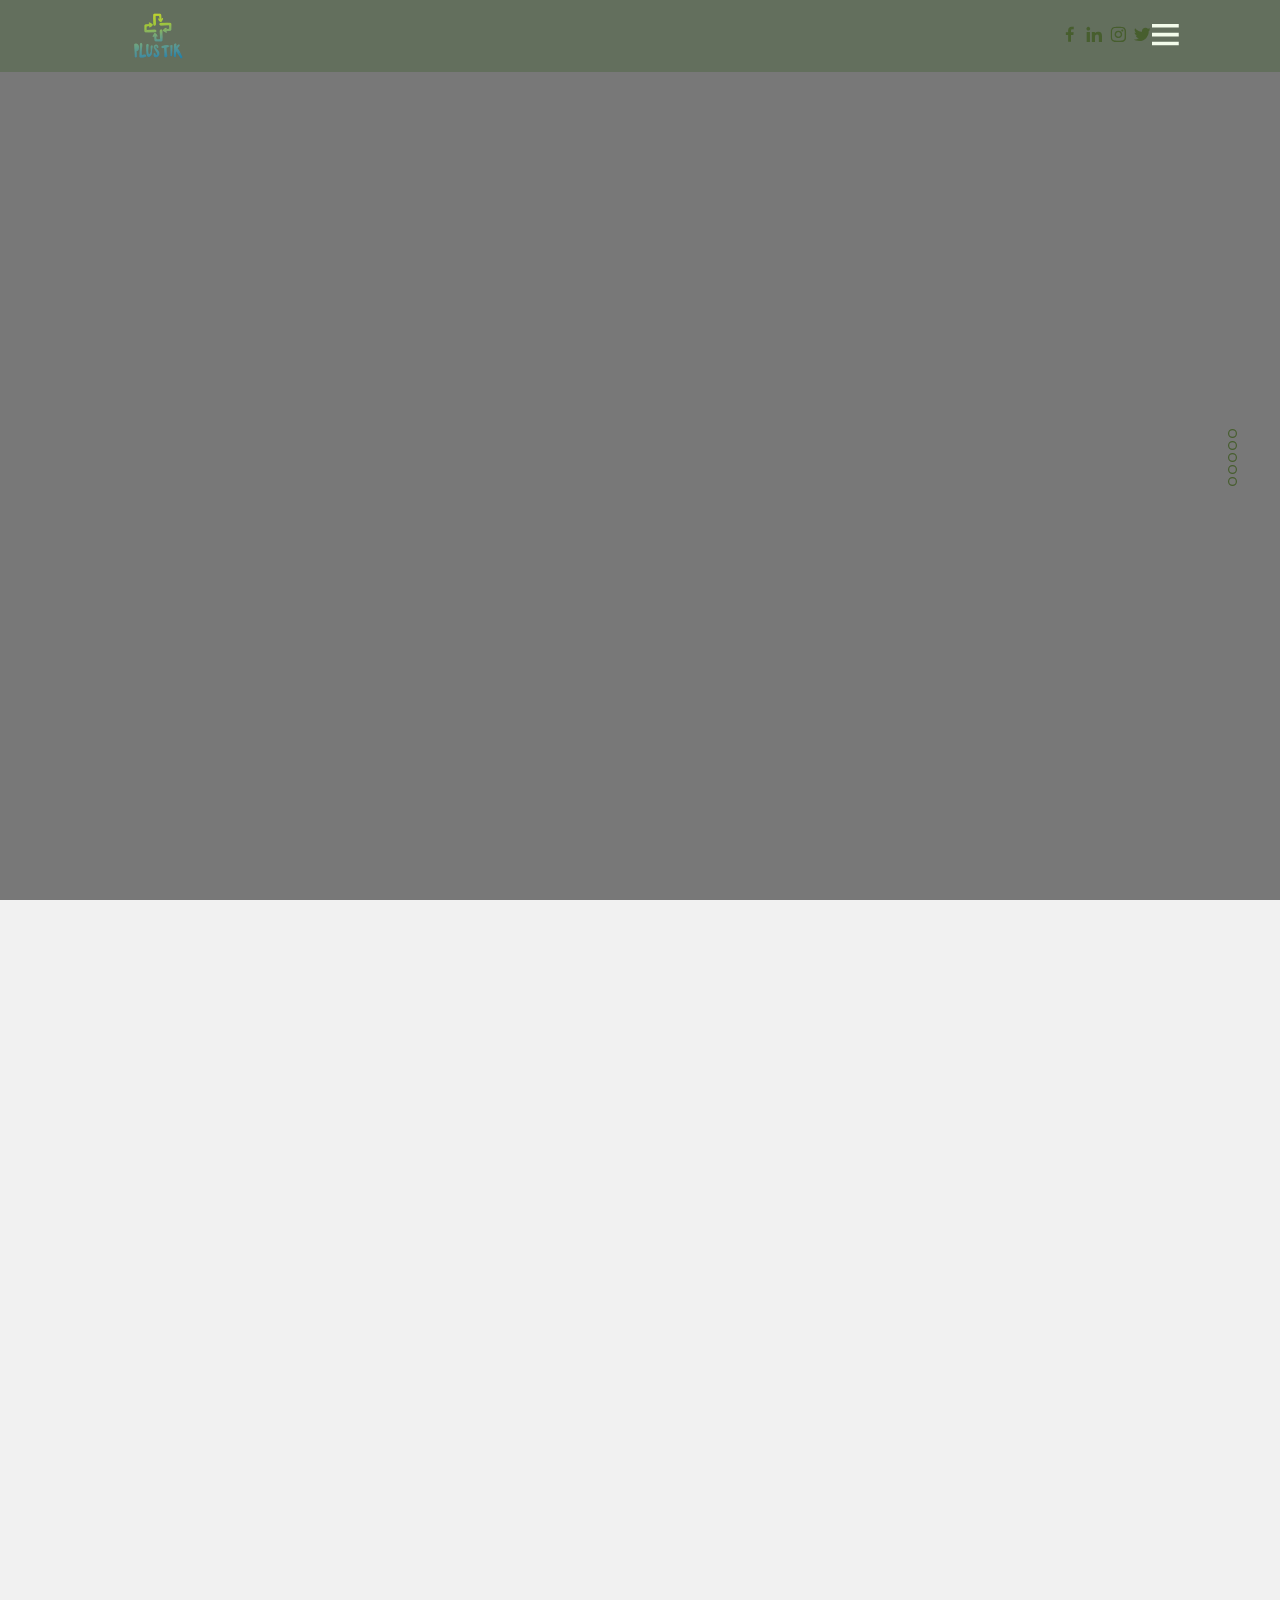
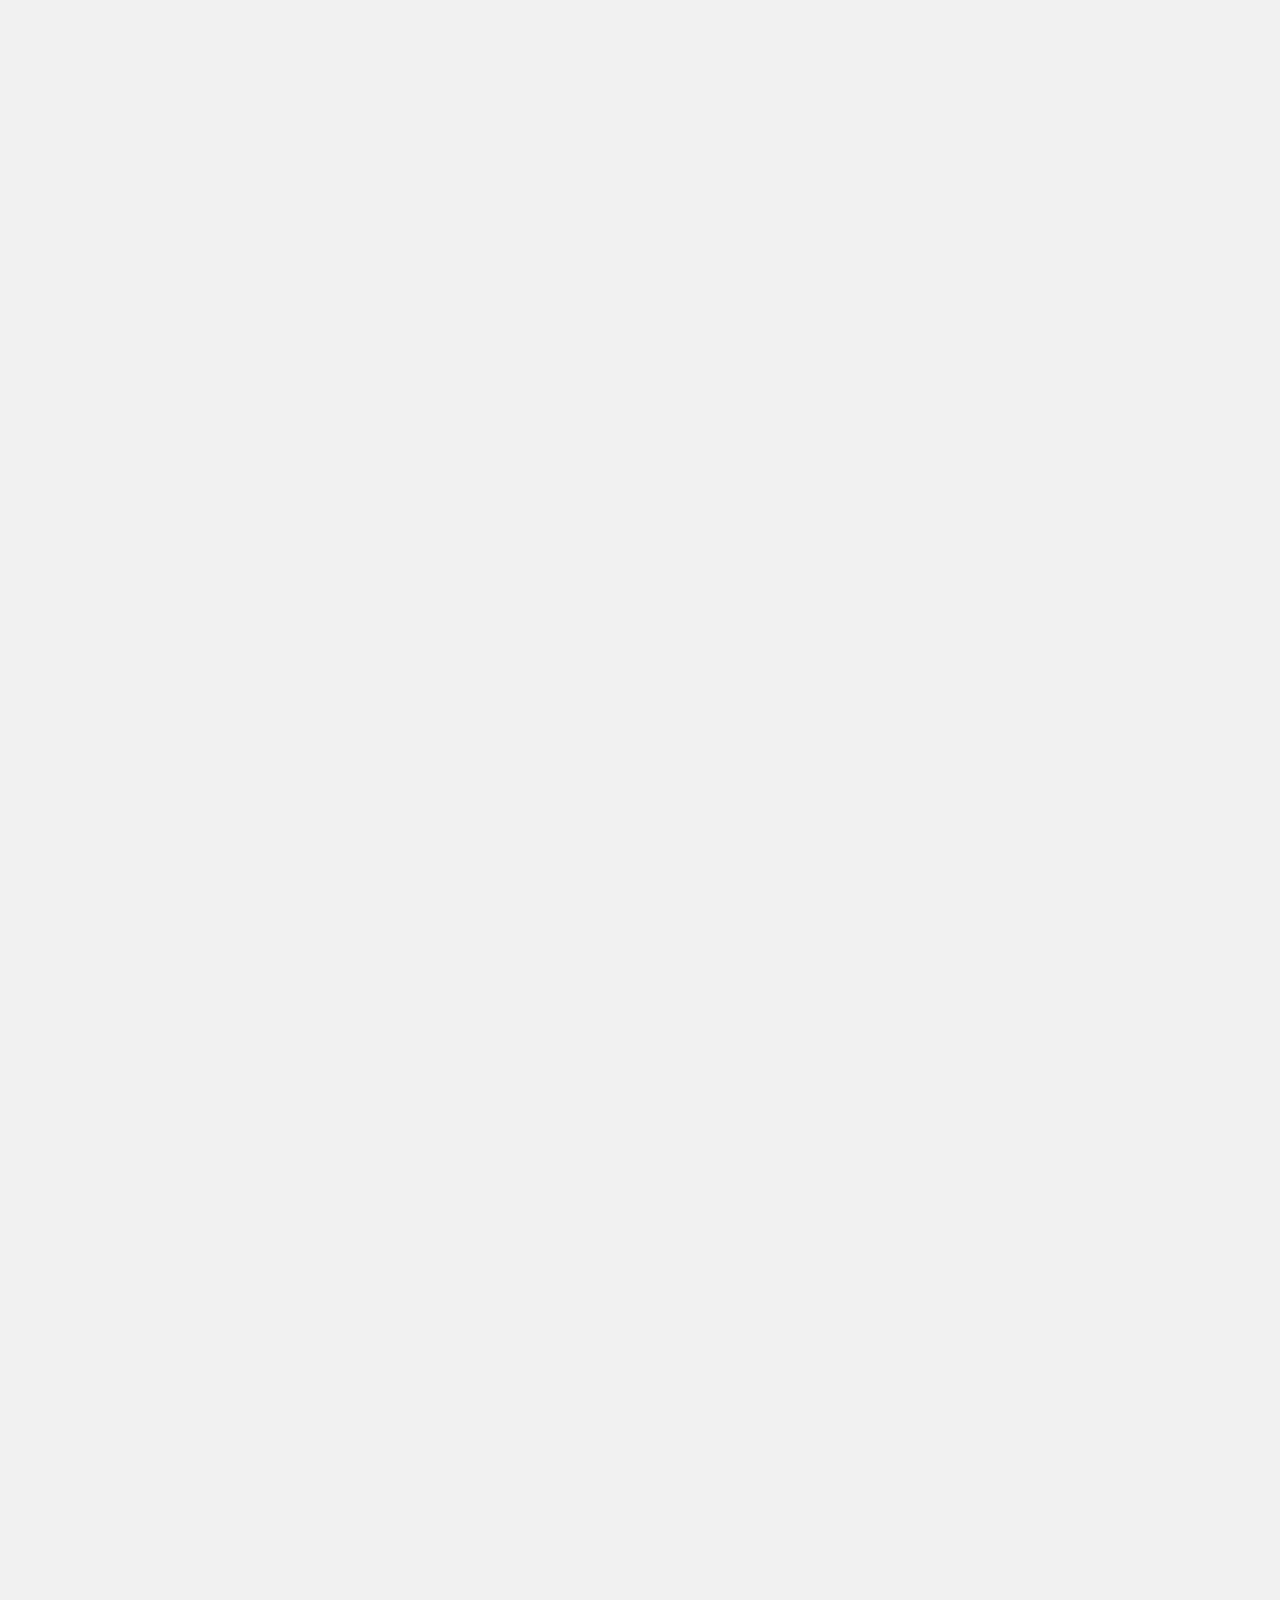
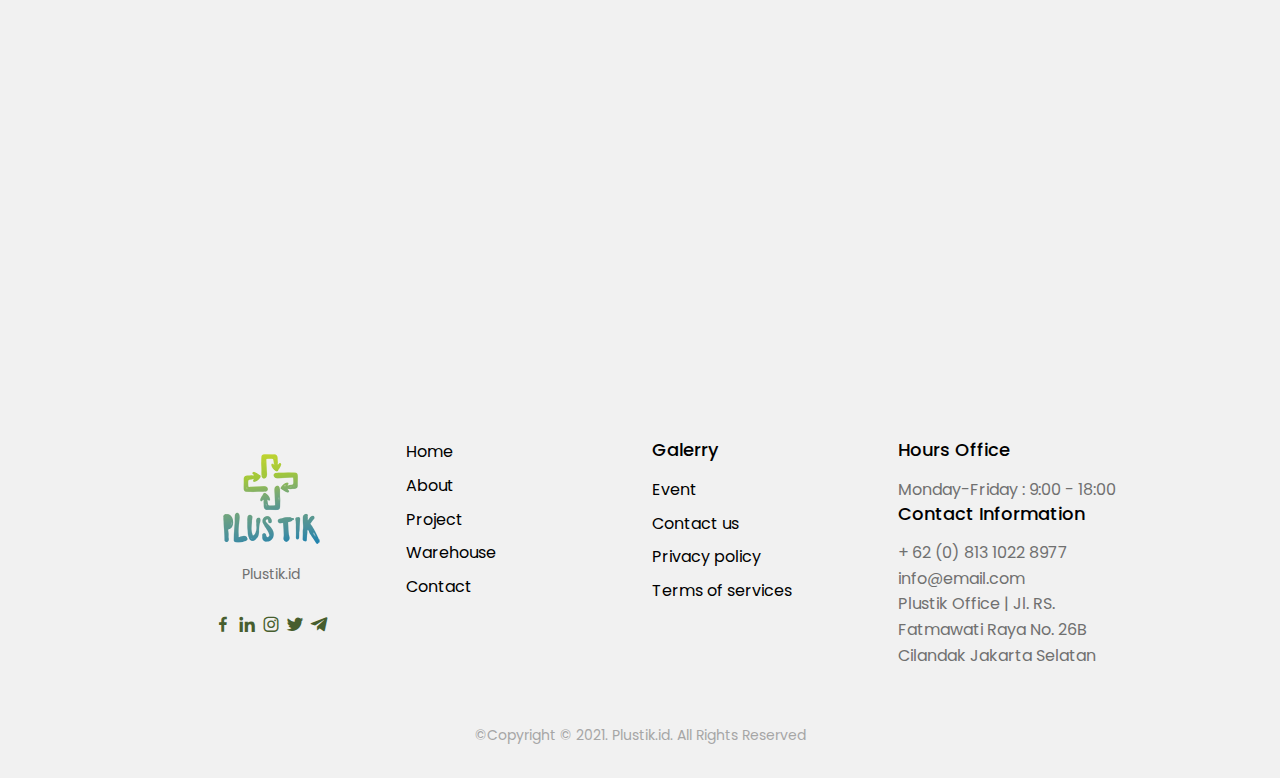
==== commit 86eaa461: "burger menu" ====
--- a/index.html
+++ b/index.html
@@ -135,33 +135,33 @@
 
 
         <!--========== Solution Plustik.id ==========-->
-        <section class="solution-plastik section bd-container " id="solution-plastik" style="background-image: url( 'assets/img/bg-contact.jpg'); "></section>
-        <div class="row">
-
-            <div class="col-lg-6 mt-4 mt-lg-0">
-                <div class="boxcontent" data-aos="fade-right" data-aos-delay="200">
-                    <div class="tag">
-                        <h3>A Solution To Prevent Pollution</h3>
-                        <h2><i class="bi bi-tag"></i>20X</h2>
-                        <p>The use of plastics has increased twentyfold in the past half-century and is expected to double in the next 20 years.</p>
-                        <h2><i class="bi bi-tag"></i>1M+</h2>
-                        <p>Every day more than one million tonne of plastics are produced worldwide.</p>
-                        <h2><i class="bi bi-tag"></i>8M+</h2>
-                        <p>Tonnes of plastic waste leaks into the world’s oceans every year.</p>
-                        <h2><i class="bi bi-tag"></i>14%</h2>
-                        <p>With around 40% of all plastic being plastic packaging, only around 14% is recycled worldwide, with 40% landfilled, 14% incinerated and 32% leaked into our oceans.</p>
-                    </div>
-                </div>
-            </div>
-
-            <div class="col-lg-6">
-                <div class="boximg" data-aos="zoom-in" data-aos-delay="200">
-                    <img src="assets/img/warehouse/warehouse-01.png" class="img-fluid" alt="">
-
-                </div>
-            </div>
-
-        </div>
+        <section class="solution-plastik section bd-container " id="solution-plastik">
+            <div class="row">
+
+                <div class="col-lg-6 mt-4 mt-lg-0">
+                    <div class="boxcontent" data-aos="fade-right" data-aos-delay="200">
+                        <div class="tag">
+                            <h3>A Solution To Prevent Pollution</h3>
+                            <h2><i class="bi bi-tag"></i>20X</h2>
+                            <p>The use of plastics has increased twentyfold in the past half-century and is expected to double in the next 20 years.</p>
+                            <h2><i class="bi bi-tag"></i>1M+</h2>
+                            <p>Every day more than one million tonne of plastics are produced worldwide.</p>
+                            <h2><i class="bi bi-tag"></i>8M+</h2>
+                            <p>Tonnes of plastic waste leaks into the world’s oceans every year.</p>
+                            <h2><i class="bi bi-tag"></i>14%</h2>
+                            <p>With around 40% of all plastic being plastic packaging, only around 14% is recycled worldwide, with 40% landfilled, 14% incinerated and 32% leaked into our oceans.</p>
+                        </div>
+                    </div>
+                </div>
+
+                <div class="col-lg-6">
+                    <div class="boximg" data-aos="zoom-in" data-aos-delay="200">
+                        <img src="assets/img/warehouse/warehouse-01.png" class="img-fluid" alt="">
+
+                    </div>
+                </div>
+
+            </div>
         </section>
 
 
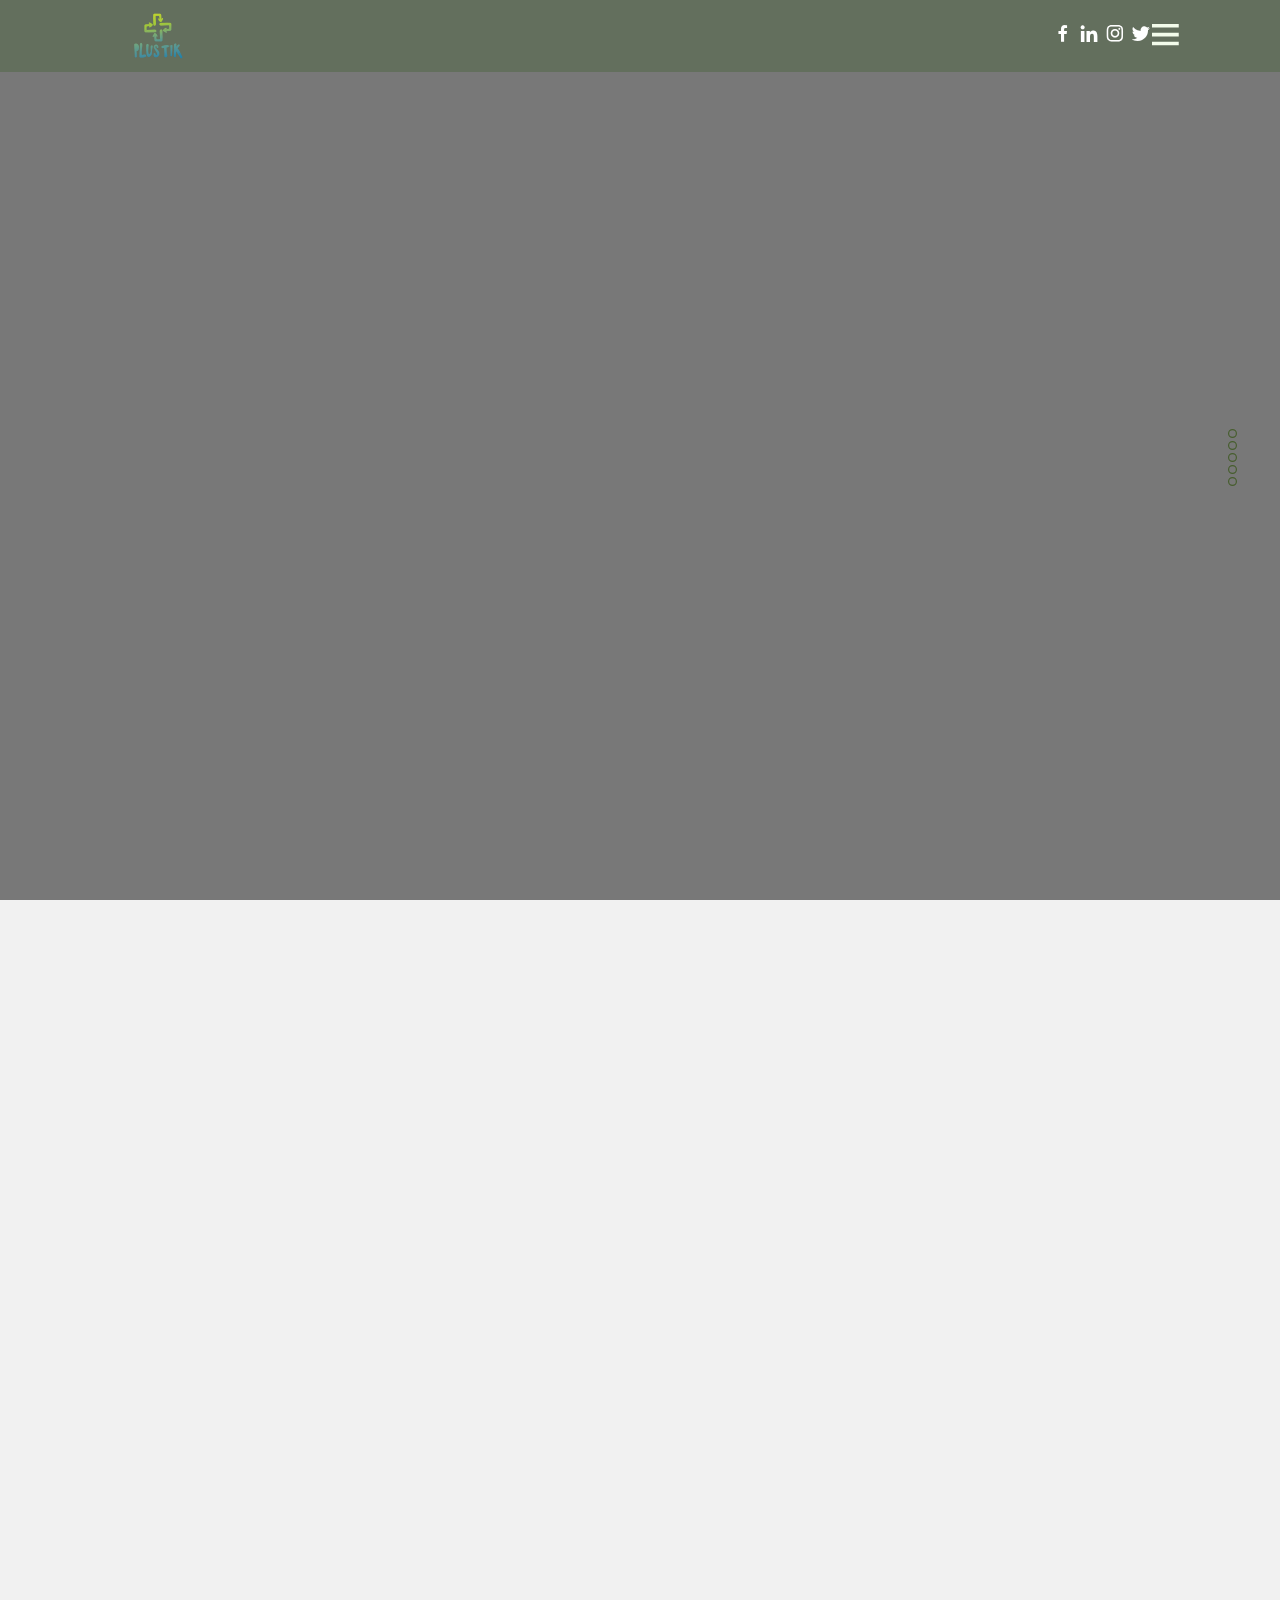
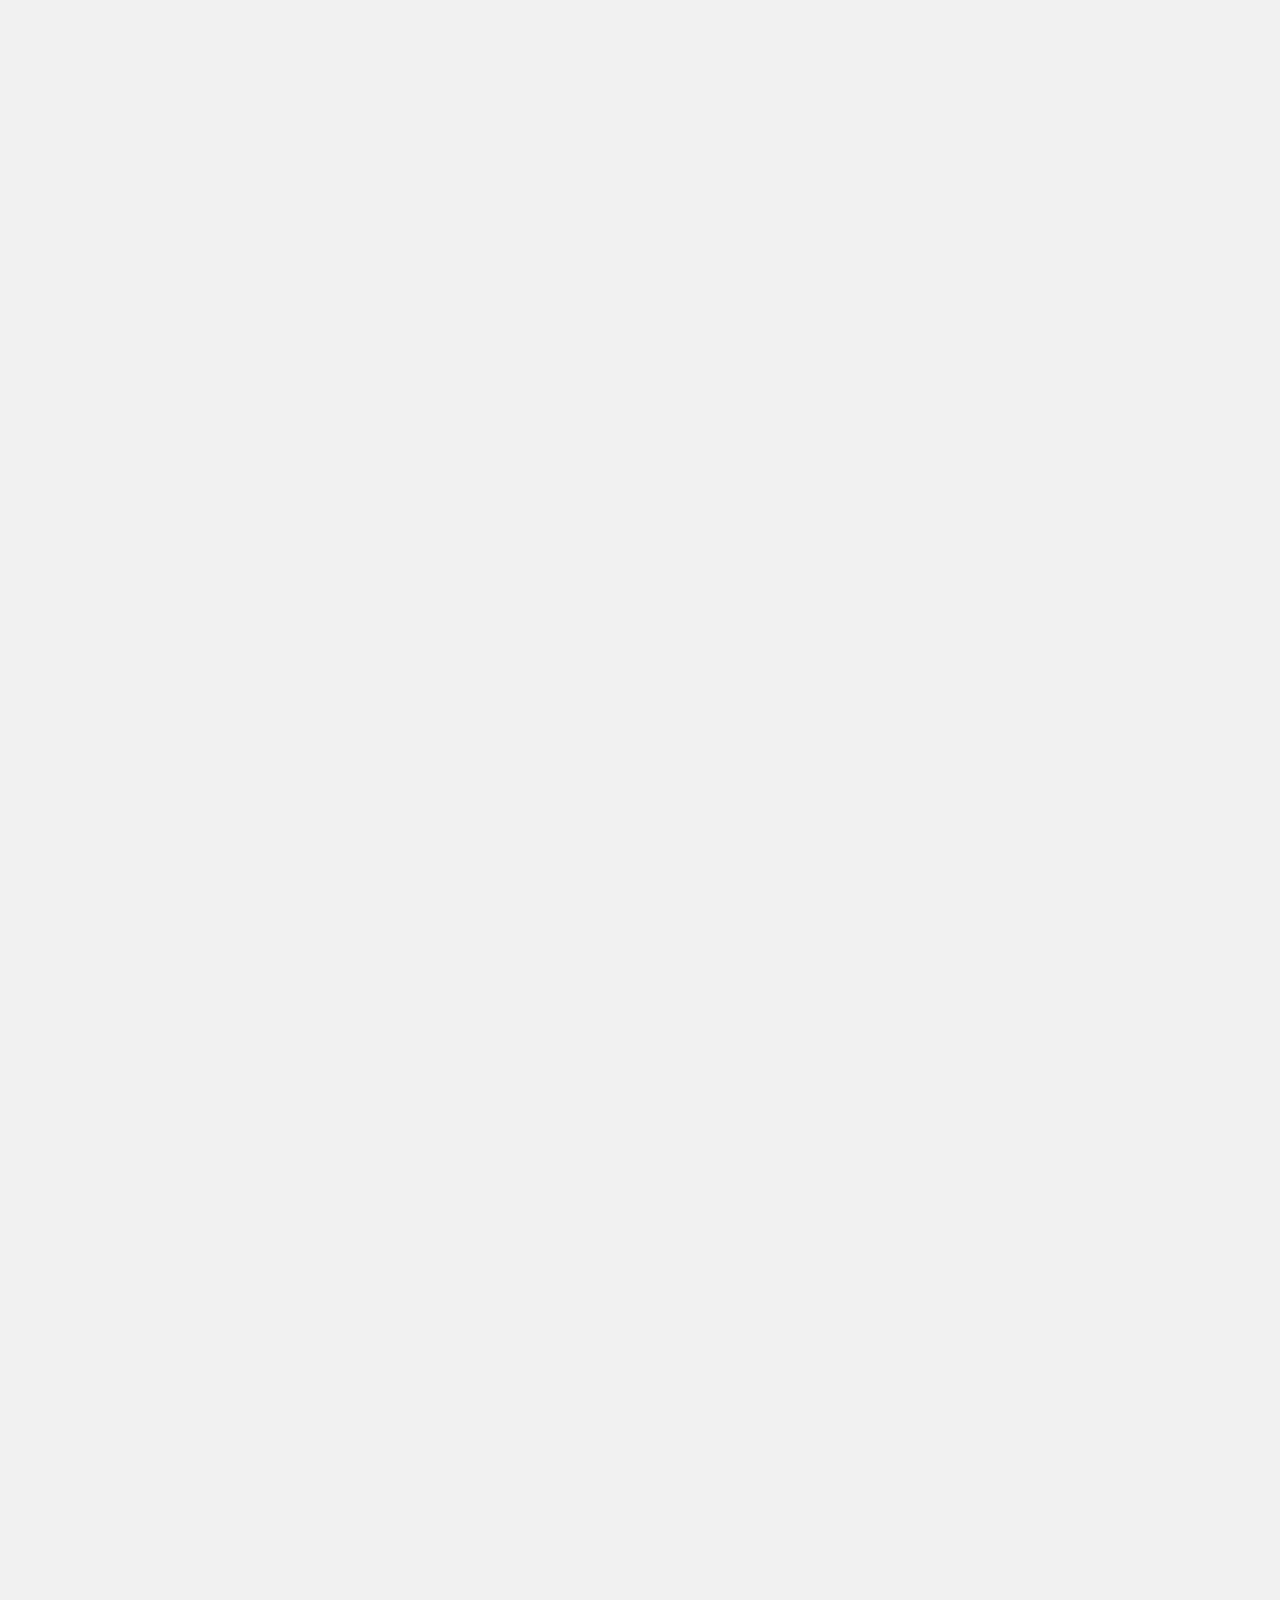
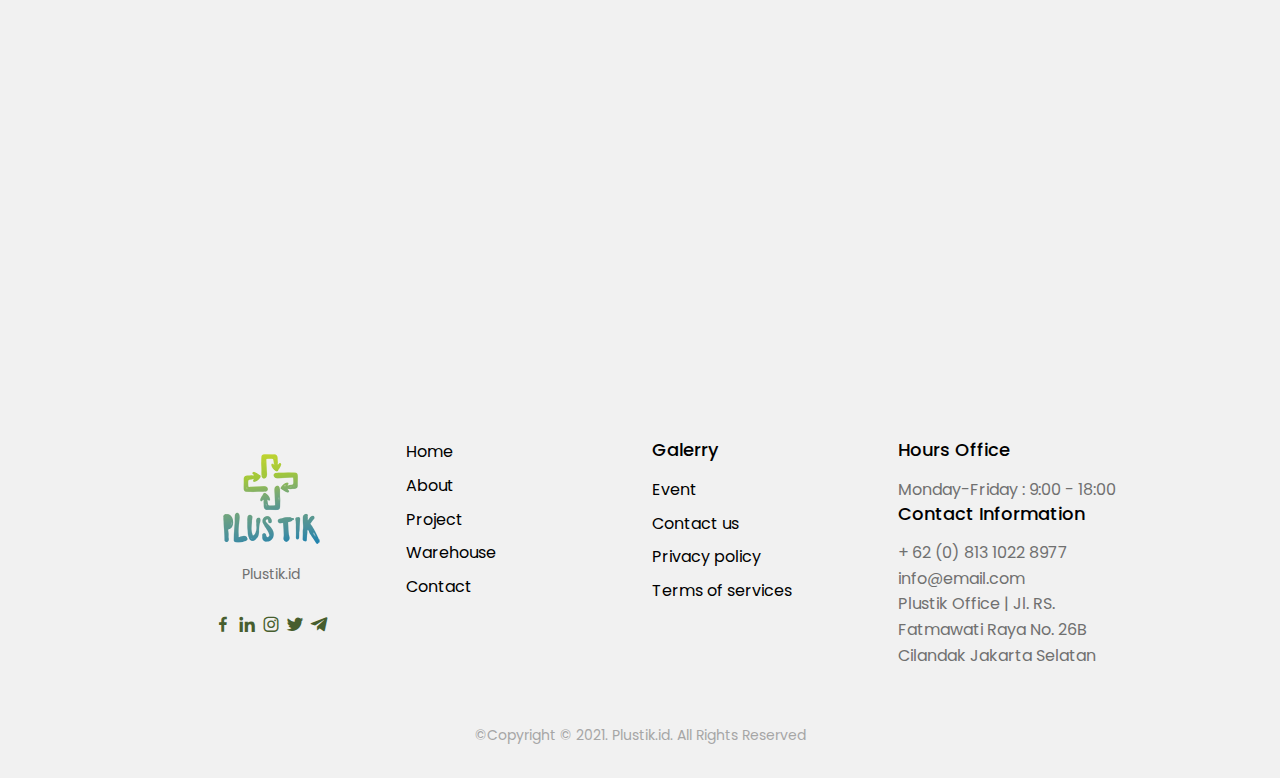
==== commit ad52ead2: "update burger menu" ====
--- a/index.html
+++ b/index.html
@@ -46,10 +46,10 @@
             <a href="#" class="nav__logo"><img src="assets/img/favico.png" alt="" width="60px"></a>
 
             <div>
-                <a href="# " class="footer-social "><i class='bx bxl-facebook'></i></a>
-                <a href="# " class="footer-social "><i class='bx bxl-linkedin'></i></a>
-                <a href="# " class="footer-social "><i class='bx bxl-instagram'></i></a>
-                <a href="# " class="footer-social "><i class='bx bxl-twitter'></i></a>
+                <a href="# " class="iconmenu-social "><i class='bx bxl-facebook'></i></a>
+                <a href="# " class="iconmenu-social "><i class='bx bxl-linkedin'></i></a>
+                <a href="# " class="iconmenu-social "><i class='bx bxl-instagram'></i></a>
+                <a href="# " class="iconmenu-social "><i class='bx bxl-twitter'></i></a>
 
                 <label for="slide_menu_right" class="menu_button"></label>
                 <input id="slide_menu_right" class="menu_toggle" type="checkbox">
--- a/assets/css/style-plastik.css
+++ b/assets/css/style-plastik.css
@@ -1523,7 +1523,6 @@
 
 .menu_close {
     background: url(../img/icon-menu/close.png) no-repeat scroll center center transparent;
-    opacity: 0;
     position: absolute;
     width: 35px;
     height: 35px;
@@ -1595,4 +1594,14 @@
 
 .menu_list li a:hover {
     color: #000;
+}
+
+.iconmenu-social {
+    font-size: 22px;
+    color: #ffffff;
+}
+
+.iconmenu-social:hover {
+    font-size: 22px;
+    color: #a5a5a5;
 }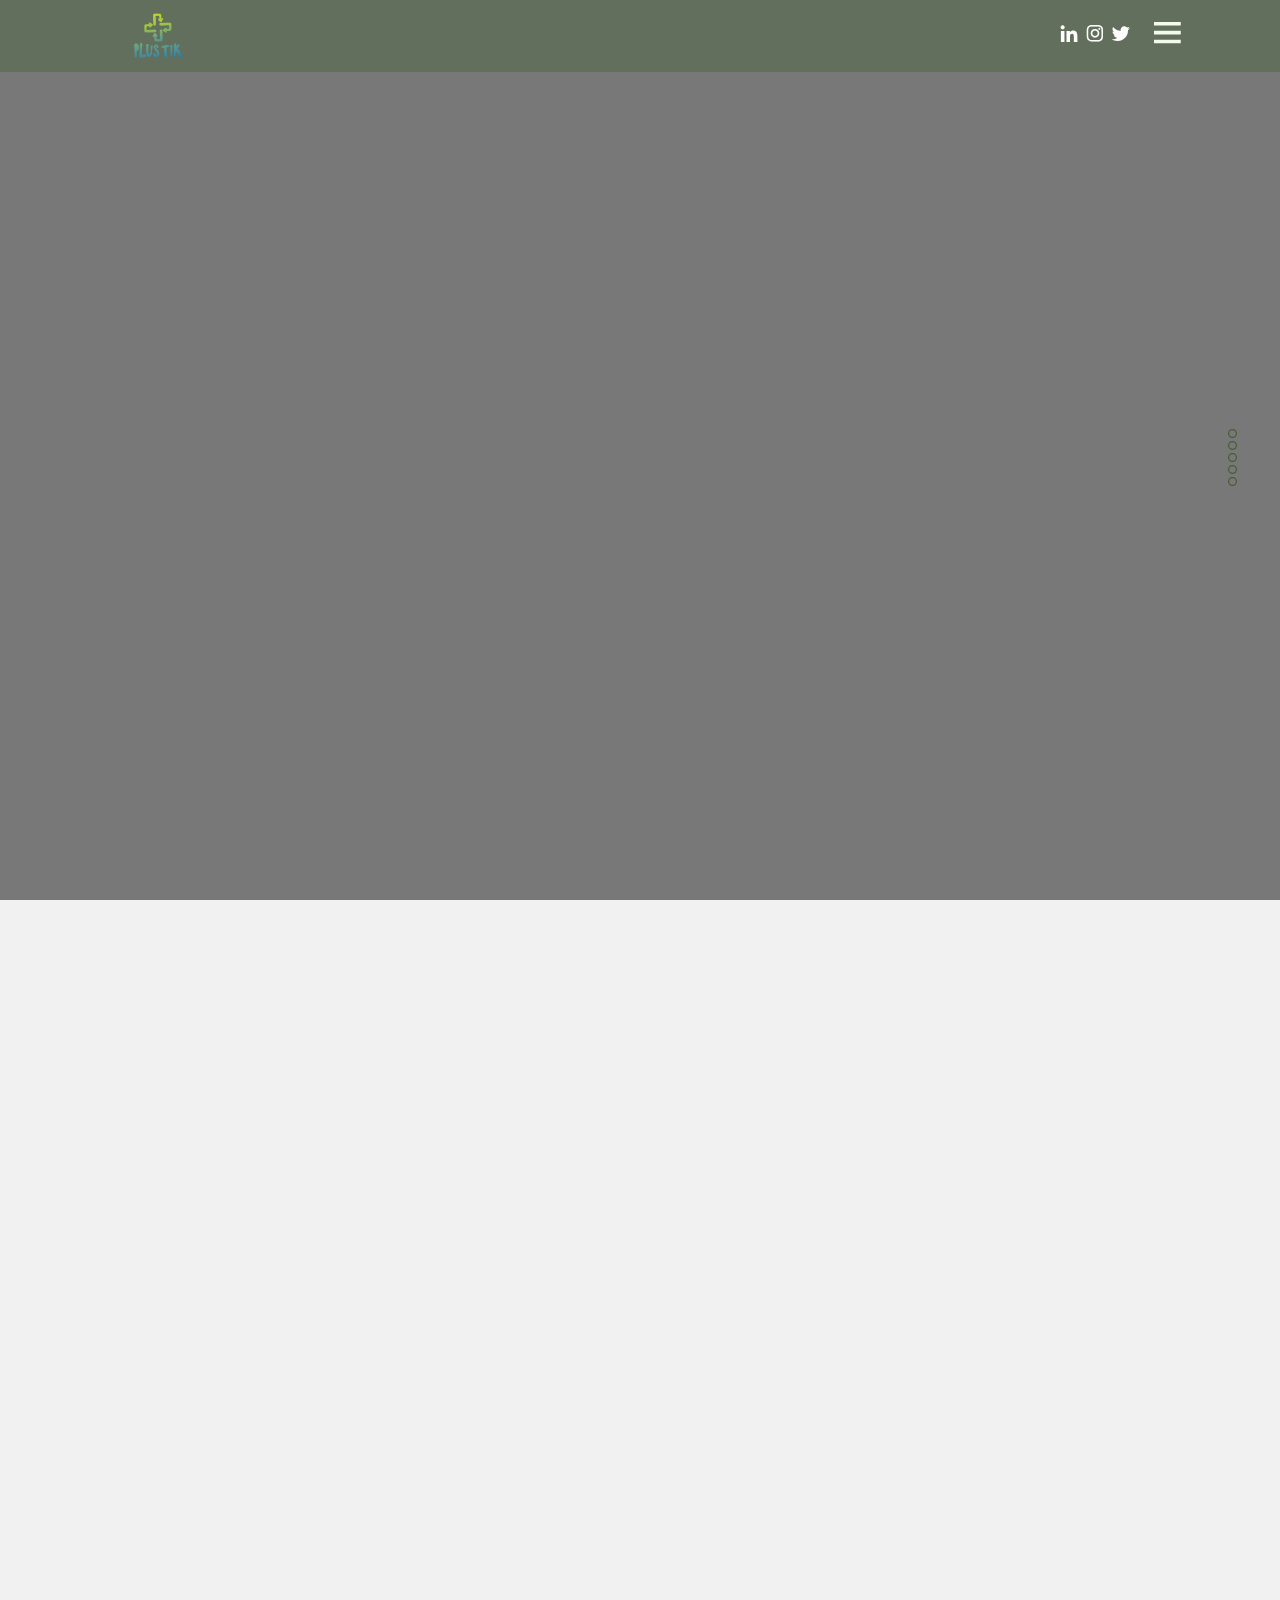
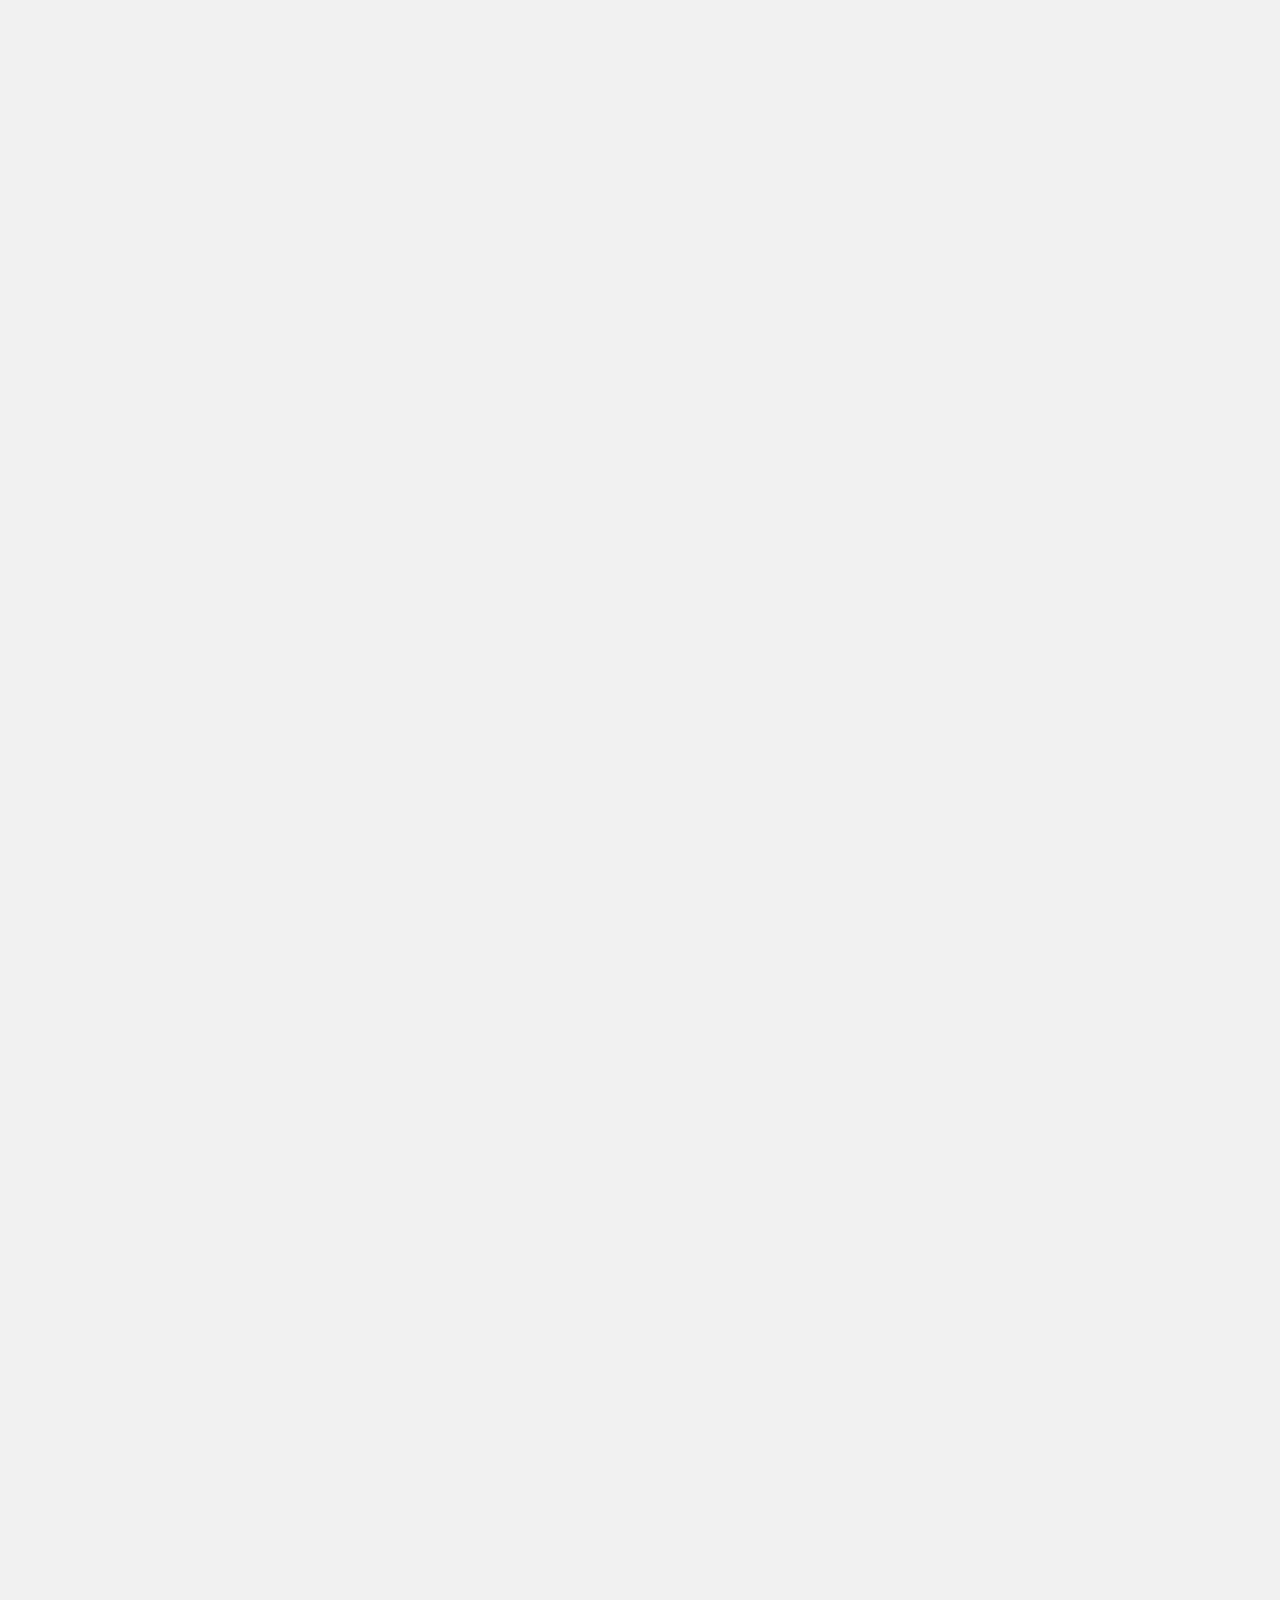
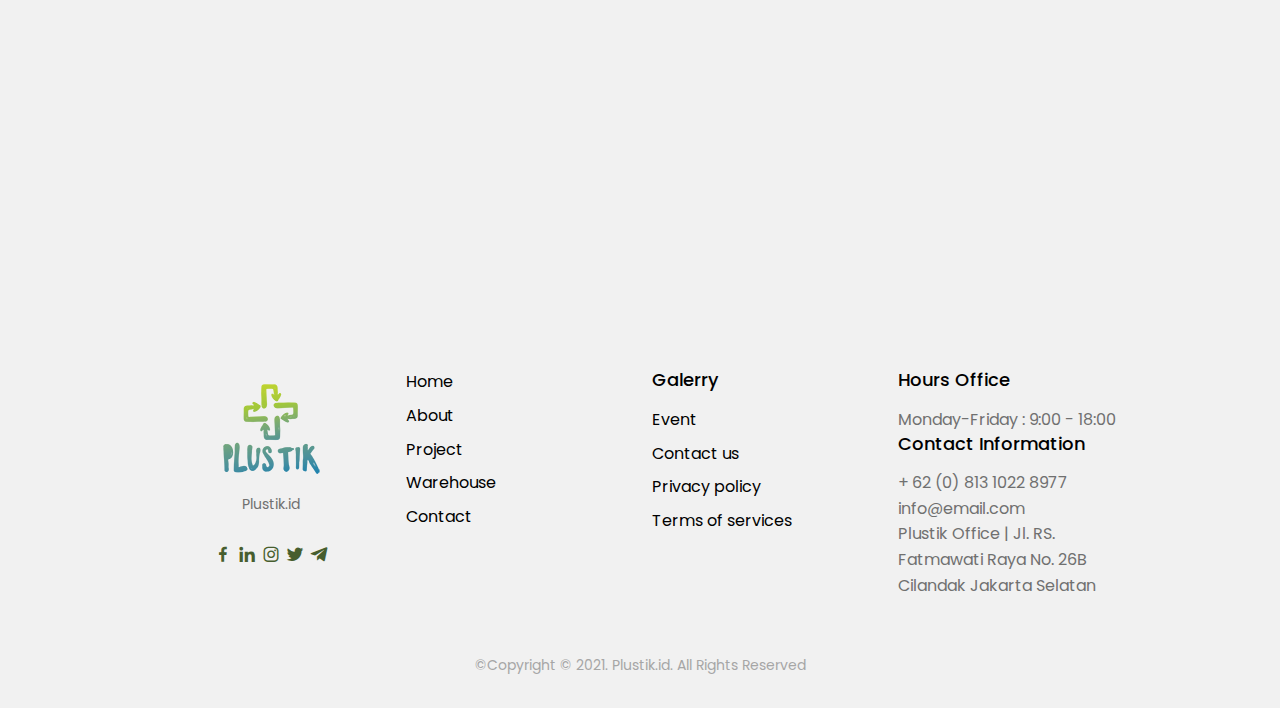
==== commit 5b365cb1: "update" ====
--- a/index.html
+++ b/index.html
@@ -45,11 +45,11 @@
         <nav class="nav bd-container">
             <a href="#" class="nav__logo"><img src="assets/img/favico.png" alt="" width="60px"></a>
 
-            <div>
-                <a href="# " class="iconmenu-social "><i class='bx bxl-facebook'></i></a>
+            <div style="padding-right: 20px;">
                 <a href="# " class="iconmenu-social "><i class='bx bxl-linkedin'></i></a>
                 <a href="# " class="iconmenu-social "><i class='bx bxl-instagram'></i></a>
                 <a href="# " class="iconmenu-social "><i class='bx bxl-twitter'></i></a>
+
 
                 <label for="slide_menu_right" class="menu_button"></label>
                 <input id="slide_menu_right" class="menu_toggle" type="checkbox">
@@ -65,7 +65,6 @@
                 <label for="slide_menu_right" class="menu_overlay"></label>
 
 
-
             </div>
         </nav>
     </header>
@@ -85,15 +84,11 @@
 
         <!--========== HOME ==========-->
         <section class="hero" id="hero">
-
             <div class="texture"></div>
-
             <video loop muted autoplay preload="auto">
                   <source src="assets/img/video/plustik.mp4" type="video/mp4">
                   Your browser does not support the video tag.  
             </video>
-
-
         </section>
 
 
--- a/assets/css/style-plastik.css
+++ b/assets/css/style-plastik.css
@@ -502,6 +502,12 @@
     height: 100%;
 }
 
+@media screen and (max-width: 768px) {
+    .about-plastik {
+        padding-top: -100px 0 0 0;
+    }
+}
+
 #hero {
     height: 100vh;
     width: 100%;
@@ -1127,7 +1133,7 @@
 --------------------------------------------------------------*/
 
 .about-plastik {
-    padding: 150px 0 15px 0;
+    padding: 80px 0 15px 0;
 }
 
 .btn.btn-about-plastik {
@@ -1485,16 +1491,30 @@
     transform: scale(1);
 }
 
+@media screen and (max-width: 768px) {
+    .menu_button {
+        right: 15px;
+    }
+    .iconmenu-social {
+        padding-right: 20px;
+    }
+    .nav__logo {
+        width: 50px;
+    }
+    .l-header {
+        padding: 5px 0;
+    }
+}
+
 .menu_button {
     background: url(../img/icon-menu/menu.png) no-repeat scroll center center transparent;
     padding: 5px;
     position: absolute;
     width: 30px;
     height: 30px;
-    right: 100px;
-    top: 20px;
     text-indent: -9999px;
     transition: all 0.3s;
+    margin-left: 20px;
 }
 
 .menu_wrap {
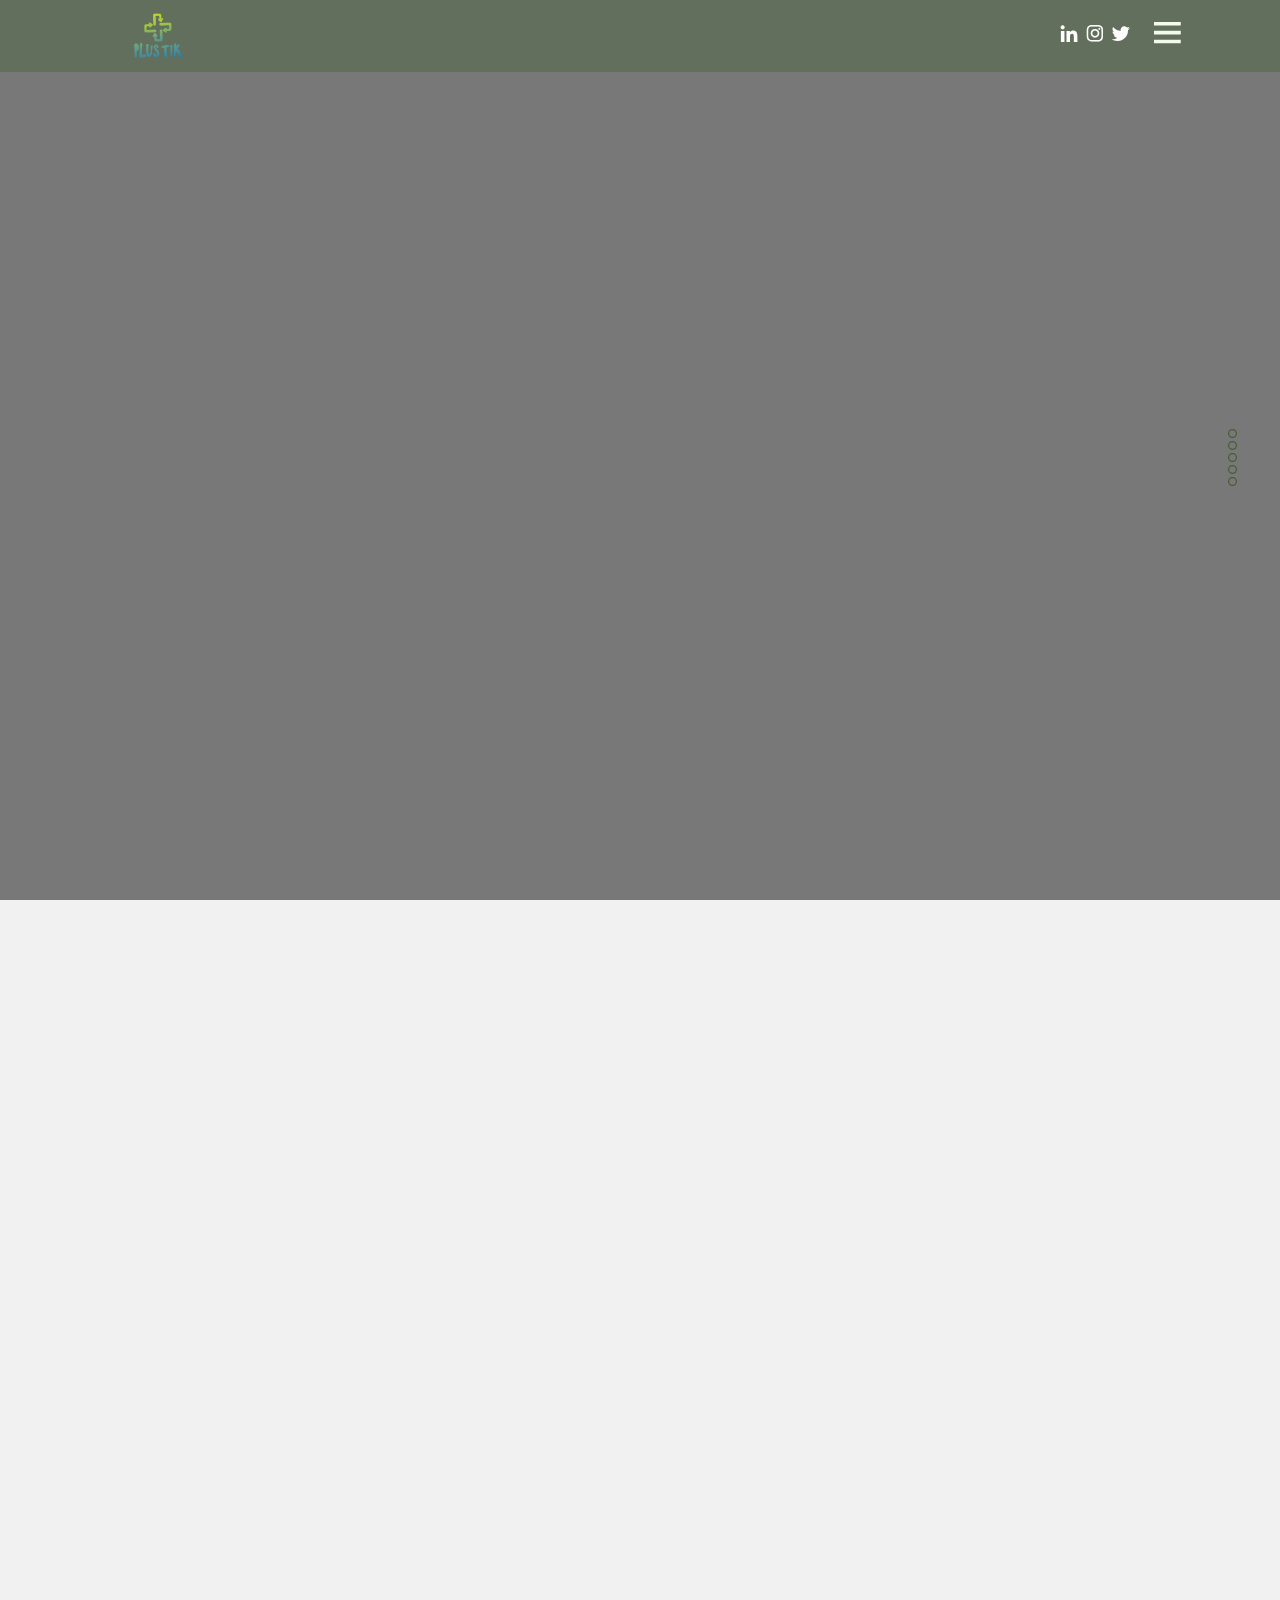
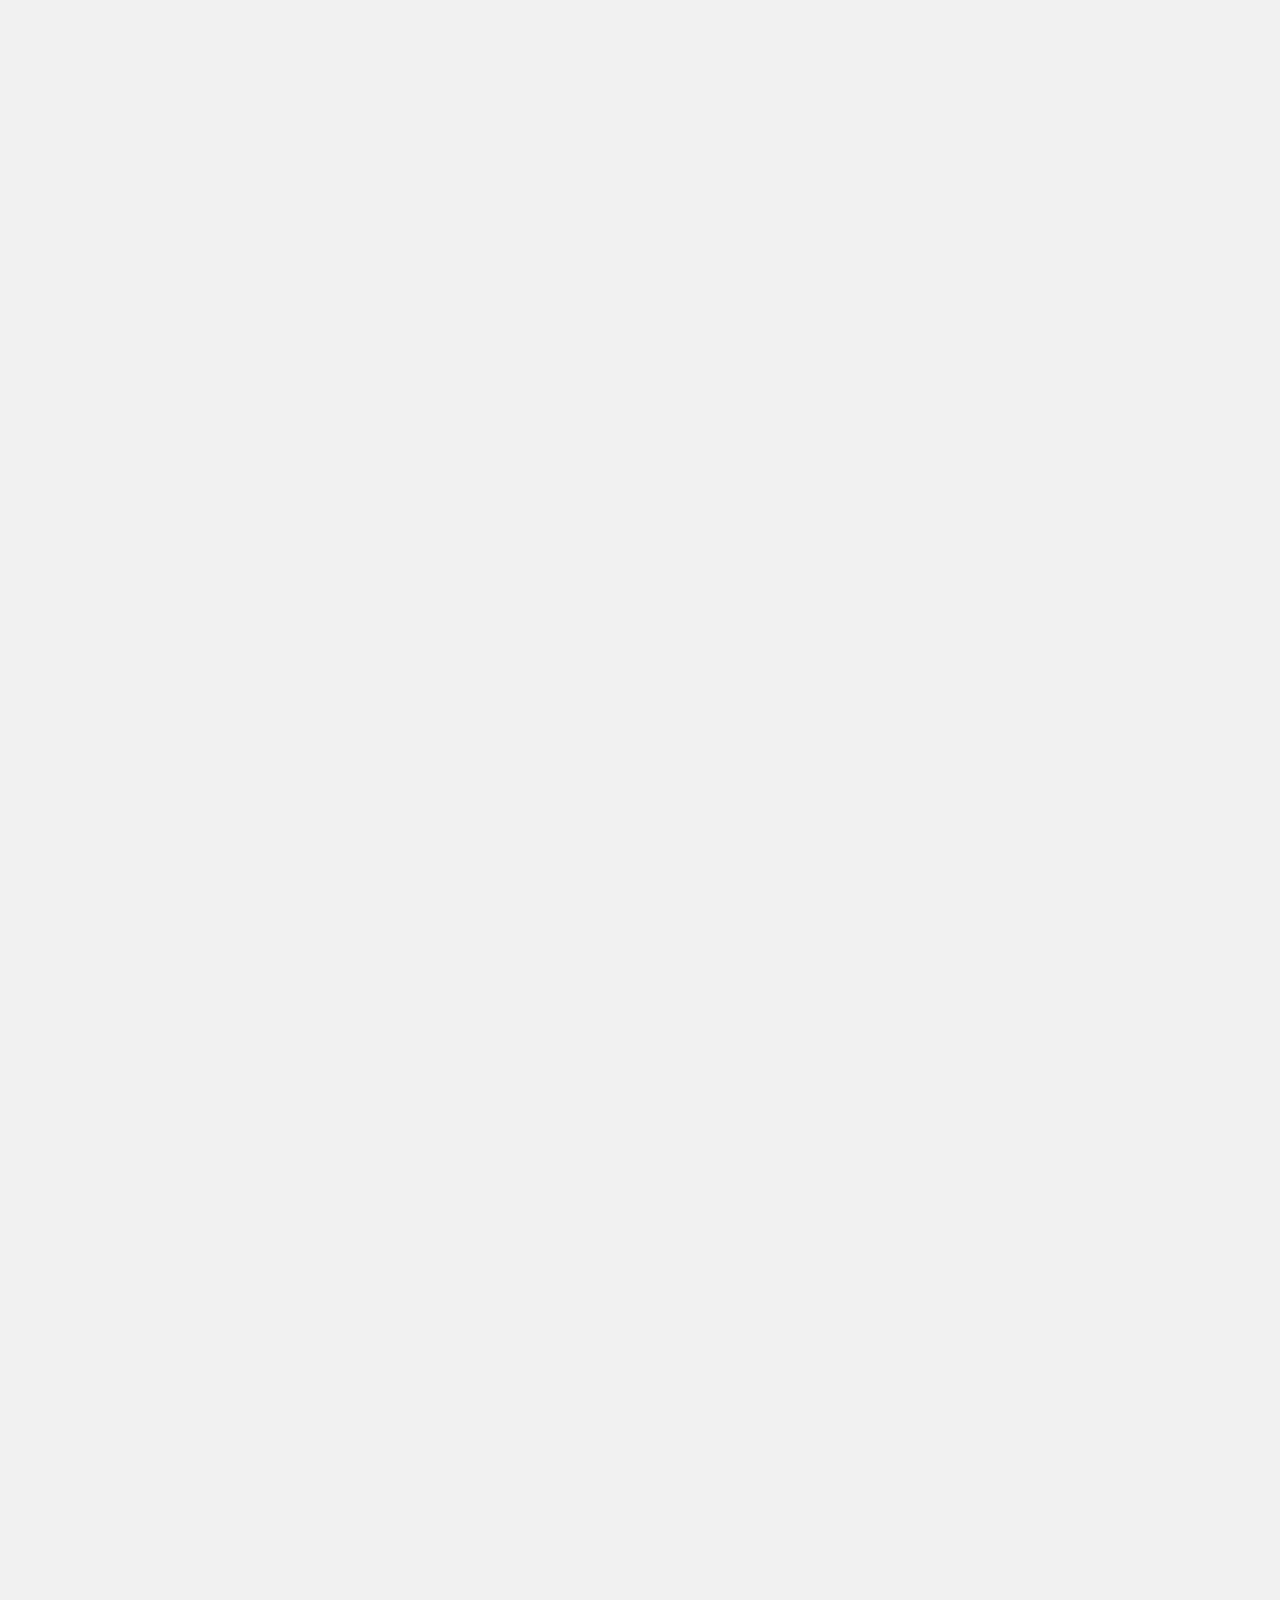
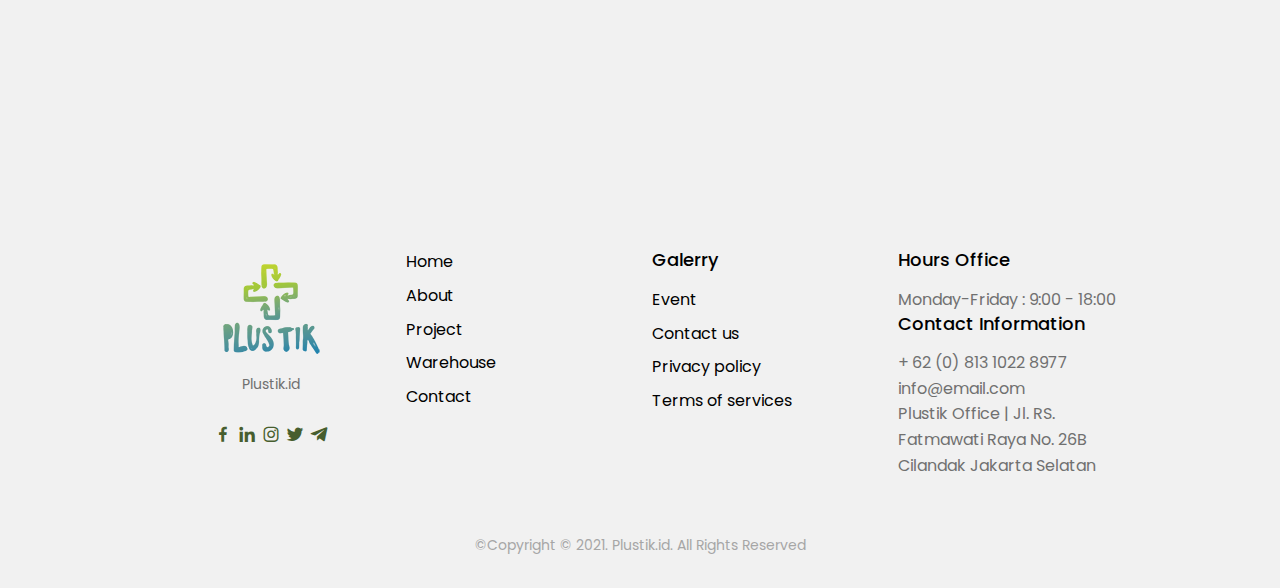
==== commit 76c3885c: "mobile version" ====
--- a/index.html
+++ b/index.html
@@ -115,7 +115,7 @@
                             (TACOIL) for making clean recycled plastics (Plastic2Plastic). Plastic Energy’s UK-based team of technology specialists have over 10 years’ experience of developing the unique, patented process called Thermal Anaerobic Conversion
                             (TAC). We own and operate two chemical recycling plants in Almeria and Seville (Spain) – operational since 2016 and 2017 respectively.
                         </p>
-                        <p><a href="# " class="btn btn-about-plastik btn-hover-white ">About Us</a></p>
+                        <p><a href="about.html" class="btn btn-about-plastik btn-hover-white ">About Us</a></p>
                     </div>
                 </div>
 
@@ -176,7 +176,8 @@
                 <div class="col-lg-6 mt-4 mt-lg-0">
                     <div class="boxcontent" data-aos="fade-left" data-aos-delay="200">
                         <div class="tag">
-                            <span>Chemical recycling</span></div>
+                            <span>Chemical recycling</span>
+                        </div>
                         <h3>A solution to recycle plastic that cannot be mechanically recycled</h3>
                         <p>
                             Plastic Energy, with its proven technology, has a solution to recycle end-of-life plastic waste. By endlessly transforming plastics, chemical recycling contributes to creating a circular economy.
@@ -184,7 +185,7 @@
                         <p>
                             The process also reduces the need for incineration, offering an environmentally friendly and profitable alternative for end-of-life plastics.
                         </p>
-                        <p><a href="# " class="btn btn-recycling-plastik btn-hover-white ">Whatch The 3D Video</a></p>
+                        <p> <a href="https://plasticenergy.com/wp-content/uploads/2020/09/Large-diagram-1080p-2-chemical-recycling.mp4" class="glightbox btn btn-recycling-plastik btn-hover-white ">Whatch The 3D Video</a></p>
                     </div>
                 </div>
             </div>
@@ -208,7 +209,8 @@
                         <p>
                             Plastic Energy is committed to supporting the UN Sustainable Development Goals.
                         </p>
-                        <p><a href="# " class="btn btn-recycling-plastik btn-hover-white ">Whatch The 3D Video</a></p>
+                        <p><a href="https://plasticenergy.com/wp-content/uploads/2019/01/Linear-vs-Circular-diagram.mp4 " class="glightbox btn btn-recycling-plastik btn-hover-white ">Whatch The 3D Video</a></p>
+
                     </div>
                 </div>
 
--- a/assets/css/style-plastik.css
+++ b/assets/css/style-plastik.css
@@ -508,6 +508,54 @@
     }
 }
 
+@media screen and (max-width: 768px) {
+    #about-plastik .boxcontent h3 {
+        font-size: 18px;
+    }
+    #about-plastik .boxcontent p {
+        font-size: 12px;
+    }
+    #about-plastik .boximg img {
+        padding: 0 40px;
+    }
+    #solution-plastik .boxcontent h3 {
+        font-size: 18px;
+    }
+    #solution-plastik .boxcontent p {
+        font-size: 12px;
+    }
+    #solution-plastik .boxcontent h2 {
+        font-size: 16px;
+    }
+    #solution-plastik .boximg img {
+        padding: 0 40px;
+    }
+    #recycling-plastik .boxcontent h3 {
+        font-size: 18px;
+    }
+    #recycling-plastik .boxcontent p {
+        font-size: 12px;
+    }
+    #recycling-plastik .boximg img {
+        padding: 0 40px;
+    }
+    #Circular-plastik .boxcontent h3 {
+        font-size: 18px;
+    }
+    #Circular-plastik .boxcontent p {
+        font-size: 12px;
+    }
+    #Circular-plastik .boximg img {
+        padding: 0 40px;
+    }
+    .Circular-plastik {
+        padding: 10px 0 -15px 0;
+    }
+    #hero {
+        height: 10px;
+    }
+}
+
 #hero {
     height: 100vh;
     width: 100%;
@@ -545,7 +593,6 @@
     top: 0;
     left: 0;
     z-index: 15;
-    background: url('../texture.png');
 }
 
 #hero .caption {
@@ -1304,7 +1351,7 @@
 --------------------------------------------------------------*/
 
 .recycling-plastik {
-    padding: 80px 0 15px 0;
+    padding: 20px 0 15px 0;
 }
 
 .btn.btn-recycling-plastik {
@@ -1400,7 +1447,7 @@
 --------------------------------------------------------------*/
 
 .Circular-plastik {
-    padding: 80px 0 15px 0;
+    padding: 20px 0 15px 0;
 }
 
 .btn.btn-Circular-plastik {
